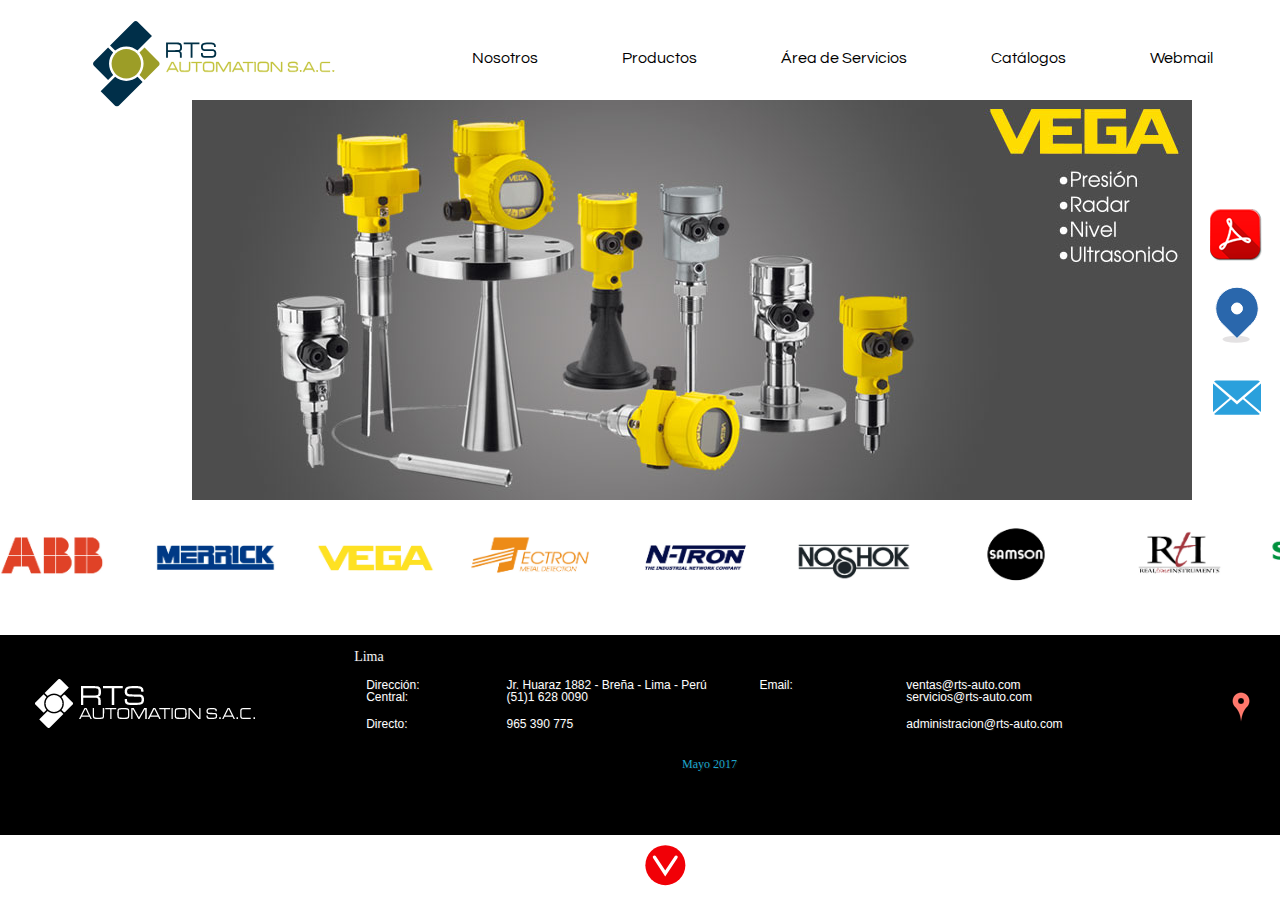
==== index.html @ 495b728d "Subi mi codigo inicial" ====
<!DOCTYPE html>
<html>
    <head>
        <title>RTS Automation SAC</title>
        <meta charset="UTF-8">
        <script type="text/javascript" src="xjs/jquery-1.6.2.min.js"></script>
        <script type="text/javascript" src="xjs/jquery.cycle.all.js"></script>
        <link href="css/reset.css" rel="stylesheet" type="text/css">
        <link href="css/miestilo.css" rel="stylesheet" type="text/css">
         <link href="css/pie.css" rel="stylesheet" type="text/css">
         <link href="css/menu_style.css" rel="stylesheet" type="text/css">
        <link href="css/piepagina.css" rel="stylesheet" type="text/css">
        <meta name="author" content="Aaron Aquino Manyari">
        <meta name="viewport" content="width=device-width, initial-scale=1.0">
        <link rel="icon" href="favicon.ico" type="ximg/favicon.icon"/>
        <link href="https://fonts.googleapis.com/css?family=Cantata+One|Jura:400,600|Questrial|Quicksand:400,700" rel="stylesheet">
        <link href="https://fonts.googleapis.com/css?family=Dosis" rel="stylesheet">
        <link href="https://fonts.googleapis.com/css?family=Fredoka+One|Noto+Sans|Nunito" rel="stylesheet">
        <link href="https://fonts.googleapis.com/css?family=Abel|Days+One|Heebo" rel="stylesheet">
         <script type="text/javascript" src="js/jquery-1.6.2.min.js"></script>
        <script type="text/javascript" src="js/jquery.min.js"></script>
        <script type="text/javascript" src="js/jquery.cycle.all.js"></script>

        <script type="text/javascript">
            $(document).ready(function () {
                $('#carrusel1').cycle({
                   fx: 'fade',
                    timeout: '4000'
                });
                $('#carrrepresentadas').cycle({
                    fx: 'fade' // choose your transition type, ex: fade, scrollUp, shuffle, etc...
                });
                  
            });
        </script>
         <script type="text/javascript">

           function myFunction() {
           document.getElementById("Contactenos").style.display = "block";

            }

             function myMostrar() {
           document.getElementById("Laempresa").style.display = "block";
           
            }
           
        </script>
        <script>
        $(document).ready(function(){
                $("#Cir1").mouseover(function(){
                       $('#T1').animate({
                            'left':'+20px',
                            'opacity':'1',
                        },'slow');
                    });
                    $("#Cir1").mouseleave(function(){
                       $('#T1').animate({
                            'opacity':'0',
                            'right':'50px',
                        },'slow');
                    });
                     $("#Cir2").mouseover(function(){
                       $('#T2').animate({
                            'left':'+20px',
                            'opacity':'1',
                        },'slow');
                    });
                    $("#Cir2").mouseleave(function(){
                       $('#T2').animate({
                            'opacity':'0',
                            'right':'50px',
                        },'slow');
                    });
                     $("#Cir3").mouseover(function(){
                       $('#T3').animate({
                            'left':'+20px',
                            'opacity':'1',
                        },'slow');
                    });
                    $("#Cir3").mouseleave(function(){
                       $('#T3').animate({
                            'opacity':'0',
                            'right':'50px',
                        },'slow');
                    });
         });
        </script>

        <script type="text/javascript" src="js/jquery.simplyscroll.js"></script>
                <link rel="stylesheet" href="css/jquery.simplyscroll.css" media="all" type="text/css">
                <script type="text/javascript">
                (function($) {
                    $(function() {
                        $("#scroller").simplyScroll();
                    });
                })(jQuery);
        </script>
        </head>
    <body>
        <div id="logox" class="logotipo"><img src="imgx/logotipo.svg"/></div>
        <nav id="lemenu" class="barramenu men">
                        <ul>
                          <li><a href="empresa.html">Nosotros</a>

                                <ul>
                                  <!--
                                  <li><a href="nosotros.html" target="_self"> Nosotros</a></li>
                                <li><a href="oficinas.html" target="_self">Oficinas</a></li>
                                 -->
                                <li><a href="http://www.rts-auto.com/rec/PerfilpresentacionLITE.pdf" target="_blank">Perfil de la empresa</a></li>
                              
                              </ul>
                          </li>

                          <li><a href="noticias.html">Productos</a>
                                <ul>
                                <li><a href="pesajedinamico.html" target="_self">Pesaje Dinámico</a></li>
                                <li><a href="instrumentacioncampo.html" target="_self">Instrumentación de Campo</a></li>
                                <!--
                                <li><a href="medicionnuclear.html" target="_self">Medición Nuclear</a></li>
                                <li><a href="sonardenivel.html" target="_self">Sonar de Nivel</a></li>
                                <li><a href="detectormetal.html" target="_self">Detector de Metales</a></li>
                                <li><a href="sistemascontrol.html" target="_self">Sistemas de Control Distribuido</a></li>
                                <li><a href="sistemascada.html" target="_self">Sistemas de Control SCADA</a></li>
                                <li><a href="valvulascontrol.html" target="_self">Válvulas de Control</a></li>
                                <li><a href="conectividadredes.html" target="_self">Conectividad y redes</a></li>
                              -->
                              </ul>
                          </li>
                          <li><a href="servicios.html">Área de Servicios</a>
                            <ul>
                              <!--
                                <li><a href="divservicios.html" target="_self">División de Servicios</a></li>
                                <li><a href="divproyautomation.html" target="_self">Proyectos de Automatización</a></li>
                                <li><a href="divmontaje.html" target="_self">Montaje electromecánico</a></li>
                                -->
                            </ul>
                          </li>
                          <li><a href="proyectos.html">Catálogos</a>
                                <ul>
                                <li><a href="rec/PerfilpresentacionLITE.pdf" target="_blank">Perfil presentacion</a></li>
                                <li><a href="rec/catalogo2016.pdf" target="_blank">Catálogo de productos</a></li>
                                <li><a href="rec/flyervalvulas.pdf" target="_blank">Flyer Valvulas</a></li>
                              </ul></li>
                          <li class="active"><a href="https://secure.verio.com/secure/login.bml#webmail">Webmail</a></li>
                        </ul>
        </nav>
        
        <div id="carrusel1" class="bannerpc">
                <img src="imgx/intro/AM0.jpg"/>
                <img src="imgx/intro/AM1.jpg"/>
                <img src="imgx/intro/AM2.jpg"/>
                <img src="imgx/intro/AM3.jpg"/>
                <img src="imgx/intro/AM4.jpg"/>
                <img src="imgx/intro/AM5.jpg"/>
                
        </div>
            <div id="lerapido" class="rapido">
                <div id="T1" class="boxtext"><p>Descarga catálogo</p></div><div class="mrapido"><a href="rec/catalogo2016.pdf" target="_blank"><img id="Cir1" src="imgx/btn1.png"/></a></div>
                <div id="T2" class="boxtext"><p>Ubíquenos</p></div><div id="Cir2" class="mrapido"><a href="https://maps.google.com.pe/maps?q=rts+automation+sac&hl=en&ie=UTF8&fb=1&gl=pe&hq=rts+automation+sac&hnear=0x9105c8d7471df8e5:0x885c053043506a22,Bre%C3%B1a&cid=0,0,11313357525094817616&t=m&z=16&iwloc=A" target="_blank"><img id="Cir2" src="imgx/btn2.svg"/></a></div>
                <div id="T3" class="boxtext"><p>Escribanos</p></div><div id="Cir3" class="mrapido"><a href="#Contactenos"><img id="Cir3" src="imgx/btn3.svg"  onclick="myFunction()"/></a></div>
               
            </div>
             <div id="GO" class="go"> <img src="imgx/go.svg" onclick="myMostrar()"/></div>
       <div id="Laempresa" class="lecon">
            <div class="unox"> <h3>Nuestra empresa</h3>
                        <p> Somos proveedores de soluciones, expertos en el área de automatización industrial con un mayor énfasis
                        en minería, área en la cual nos hemos desarrollado desde nuestros inicios en 1997.
                        Nuestra área técnica tiene más de 19 años de experiencia y muchos proyectos logrados, logrando una
                        alta especialización de proyectos integrales de automatización: ingeniería básica y de detalle, montaje y
                        puesta en marcha de sistemas de control en plantas industriales.
                        Contamos con una importante experiencia aportando soluciones completas en el campo de las aplicaciones
                        industriales.
                        Nuestros principales mercados son: Minería, Siderúrgicas, Cementos, Petróleos, Aguas.</p>
                         <p>
                        RTS AUTOMATION SAC brinda soluciones tecnológicas integrales apoyándonos en nuestras
                        representadas y que satisfacen las necesidades reales de nuestros clientes, cumpliendo óptimos niveles
                        de calidad.</p>
                            
            </div>

            <div class="unoxder"> 
                <h3>Actividades</h3>
                <ul>
                                <li>Suministro de Instrumentos Electrónicos Industriales.</li>
                                <li>Suministros de Sistemas de Control para Procesos Industriales.</li>
                                <li>Desarrollo de Ingeniería para la Automatización de Procesos Industriales.</li>
                                <li>Implementación y puesta en marcha de proyectos de automatización.</li>
                                <li>Montaje eléctrico y mecánico de instrumentos y sistemas de automatización.</li>
                                <li>Mantenimiento de los Instrumentos y Sistemas Suministrados.</li>
                                <li>Asesoría en temas de automatización e instrumentación.</li>
                                <li>Cursos de Capacitación</li>
                            </ul>
                </div>
            
              <div style="clear: both"></div> 
                <div class="contenedorreview"> 
                    <div class="contenedorreview"> 
                    
                    <div class="revistafoto"> 
                        <p><img src="imgx/xxmini6.jpg"></p>
                    </div>
                        <div class="revistatitulo"> 
                        <p>Instrumentación de campo </p>
                    </div> 
                    <div class="revistatexto"> 
                        <p>Contamos con una gama de productos para cada tipo de procesos,
                            asesorado por nuestros expertos </p>
                    </div>
                  </div> 
                    <div class="contenedorreview"> 
                    
                    <div class="revistafoto"> 
                        <p><img src="imgx/xxmini4.jpg"></p>
                    </div>
                        <div class="revistatitulo"> 
                        <p>Pesaje Dinámico y Detectotes de metal</p>
                    </div> 
                    <div class="revistatexto"> 
                        <p>La experiencia y especialización de cada equipo que ofrecemos lo
                            potencializará el control de pesaje dinámico </p>
                    </div>
                  </div> 
                     <div class="contenedorreview"> 
                    
                    <div class="revistafoto"> 
                        <p><img src="imgx/xxmini5.jpg"></p>
                    </div>
                         <div class="revistatitulo"> 
                        <p>Válvulas y Actuadores</p>
                    </div> 
                    <div class="revistatexto"> 
                        <p>Válvulas para cada proceso e industria, actuadores... </p>
                    </div>
                  </div> 
                    
                    </div> 
              <div class="contenedorreview"> 
                    <div class="contenedorreview"> 
                    <div class="revistafoto"> 
                        <p><img src="imgx/xxmini2.jpg"></p>
                    </div>
                        <div class="revistatitulo"> 
                        <p>Nivel Radiométrico </p>
                    </div> 
                    <div class="revistatexto"> 
                        <p>Contamos con una gama de productos para cada tipo de procesos, asesorado por nuestros expertos </p>
                    </div>
                  </div> 
                  <div class="contenedorreview"> 
                    
                    <div class="revistafoto"> 
                        <p><img src="imgx/xxmini1.jpg"></p>
                    </div>
                        <div class="revistatitulo"> 
                        <p>Sistemas de Control y SCADA </p>
                    </div> 
                    <div class="revistatexto"> 
                        <p>La experiencia y especialización de cada equipo que ofrecemos lo potencializarán en el control de pesaje dinami´co </p>
                    </div>
                  </div> 
                   <!--
                     <div class="contenedorreview"> 
                    
                    <div class="revistafoto"> 
                        <p><img src="imgx/xxmini2.jpg"></p>
                   </div>
                         <div class="revistatitulo"> 
                        <p>Variadores eléctricos</p>
                    </div> 
                    <div class="revistatexto"> 
                        <p>Válvulas para cada proceso e industria, actuadores... </p>
                    </div>
                  </div> 
                -->
                    </div>

        </div>            
        <div id="datoscorreo">
            <div class="simply-scroll simply-scroll-container">
                <div class="simply-scroll-clip">
                    <ul id="scroller" class="simply-scroll-list" style="width: 2720px;">
                       <li><a href="http://www.abb.com.pe" target="_blank"><img src="imgx/representadas/logo-01.jpg" width="145" height="70" alt="ABB"></a></li>
                       <li><a href="http://www.merrick-inc.com" target="_blank"><img src="imgx/representadas/logo-02.jpg" width="145" height="70" alt="Merrick"></a></li>
                       <li><a href="https://www.vega.com" target="_blank"><img src="imgx/representadas/logo-03.jpg" width="145" height="70" alt="Vega"></a></li>
                       <li><a href="http://www.tectron.net" target="_blank"><img src="imgx/representadas/logo-04.jpg" width="145" height="70" alt="Tectron"></a></li>
                       <li><a href="http://www.redlion.net" target="_blank"><img src="imgx/representadas/logo-05.jpg" width="145" height="70" alt="N-tron"></a></li>
                       <li><a href="www.noshok.com" target="_blank"><img src="imgx/representadas/logo-06.jpg" width="145" height="70" alt="Noshok"></a></li>
                       <li><a href="http://www.samsoncontrols.com" target="_blank"><img src="imgx/representadas/logo-07.jpg" width="145" height="70" alt="Samson"></a></li>
                       <li><a href="http://www.realtimegrp.com/" target="_blank"><img src="imgx/representadas/logo-08.jpg" width="145" height="70" alt="Real Times"></a></li>
                       <li><a href="http://www.schneider-electric.com.co/es/" target="_blank"><img src="imgx/representadas/logo-09.jpg" width="145" height="70" alt="Schneider"></a></li>
                       <li><a href="http://www.orbinox.com/" target="_blank"><img src="imgx/representadas/logo-10.jpg" width="145" height="70" alt="Orbinox"></a></li>
                       <li><a href="http://www.centuryinstrument.com/index.html" target="_blank"><img src="imgx/representadas/logo-11.jpg" width="145" height="70" alt="Century"></a></li>
                        <li><a href="http://www.walkermagnet.com/" target="_blank"><img src="imgx/representadas/logo-12.jpg" width="145" height="70" alt="Walker magnetics"></a></li>
                        <li><a href="http://www.kpatents.com/" target="_blank"><img src="imgx/representadas/logo-13.jpg" width="145" height="70" alt="K Patens"></a></li>
                        <li><a href="http://www.interapp.es/" target="_blank"><img src="imgx/representadas/logo-14.jpg" width="145" height="70" alt="InterApp"></a></li>
                        <li><a href="https://www.minebea-intec.com/es/start/?setCountry=165" target="_blank"><img src="imgx/representadas/logo-15.jpg" width="145" height="70" alt="Minebea intec"></a></li>
                        
                    </ul>
                </div>
            </div>
        </div>
      <div id="pie">
         
         <table width="1384" border="0" align="center">
    <tr>
      <td width="308" height="00" valign="top" class="pieh1">&nbsp;</td>
      <td width="115" height="0" valign="top" class="pieh1"><p class="pietitulo">Lima</p></td>
      <td width="270" height="00" valign="top">&nbsp;</td>
      <td width="124" height="0" valign="top" class="pieh1"><p class="pietitulo"></p></td>
      <td width="341" valign="top">&nbsp;</td>
      <td width="200" height="0" valign="top">&nbsp;</td>
    </tr>
    <tr>
      <td rowspan="3" class="piedatos"><img src="imgx/logobajo.png" width="220" height="49" /></td>
      <td class="piedatos">Dirección:</td>
      <td class="piedatos">Jr. Huaraz 1882 - Breña - Lima - Perú</td>
      <td class="piedatos">Email:</td>
      <td class="piedatos"><p> ventas@rts-auto.com </p></td>
      <td class="piedatos">&nbsp;</td>
    </tr>
    <tr>
      <td class="piedatos">Central:</td>
      <td class="piedatos">(51)1 628 0090</td>
      <td class="piedatos"></td>
      <td class="piedatos"><p>servicios@rts-auto.com</p> </td>
      <td rowspan="3" class="piedatos maps"><a href="https://maps.google.com.pe/maps?q=rts+automation+sac&hl=en&ie=UTF8&fb=1&gl=pe&hq=rts+automation+sac&hnear=0x9105c8d7471df8e5:0x885c053043506a22,Bre%C3%B1a&cid=0,0,11313357525094817616&t=m&z=16&iwloc=A" target="_blank"><img src="imgx/maps.png" width="20" height="34" hspace="0" vspace="0" /></a></td>
    </tr>
    <tr>
      <td class="piedatos">Directo:</td>
      <td class="piedatos">965 390 775</td>
      <td class="piedatos"></td>
      <td class="piedatos"><p>administracion@rts-auto.com</p></td>
    </tr>
    <tr>
      <td class="piedatos">&nbsp;</td>
      <td class="piedatos"></td>
      <td class="piedatos"> </td>
      <td class="piedatos">&nbsp;</td>
      <td class="piedatos">&nbsp;</td>
    </tr>
    <tr>
      <td class="piedatos">&nbsp;</td>
      <td class="piedatos">&nbsp;</td>
      <td class="piedatos">&nbsp;</td>
      <td class="piedatos">&nbsp;</td>
      <td>&nbsp;</td>
      <td>&nbsp;</td>
    </tr>
    <tr>
      <td colspan="6" class="pieweb">Mayo 2017</td>
    </tr>
  </table>
</div>                 
        <div id="Contactenos" class="leseccionx colorformulario">
             <div class="almohada"> </div>
            <div class="formulario">
                <h4>Suscríbase</h4>
                 <p>Rellene el siguiente formulario, en breve nos comunicaremos con Usted.</p>
                 <section class="leform">
                      <form action="js/contact.php" method="post">
                      <input id="nombre" type="text" name="nombre" placeholder="Nombre" required="" />
                      <input id="apellido" type="text" name="apellido" placeholder="Apellido" required="" />
                       <input id="empresa"  type="text" name="empresa" placeholder="Empresa" required="" /></textarea>
                        <input id="telefono"  type="text" name="telefono" placeholder="Telefono o Celular" required="" /></textarea>
                      <input id="email"  type="email" name="email" placeholder="sucorreo@correo.com" required="" /></textarea>
                      <input id="comentario"  type="text" name="comentario" placeholder="Escriba su comentario o consulta" required="" /></textarea>
                      <input id="submit" type="submit" name="submit" value="Enviar" />
                      </form>
                  </section>            
            </div>
             <div class="almohada"> </div>
        </div>
        <div id="section8" class="pie">
                
        </div>
        
    </body>
    </html>
---- css/miestilo.css ----
html,
body {
  height: 100%;
  margin: 0;
  /*overflow: hidden;
  overflow-x:hidden;
  overflow-y:hidden;*/
}
::-webkit-scrollbar { 
    display: none; 
}
.leseccion{
        float: left;
        width: 100vw;
        height: 100vh;
  
}
.leseccionx{
        
  
}
.white{
    background-color: white;
}
.negro{
    background-color: #000;
}
.gray{
     background-color: #EEEEEE;
}
.contenedor{
    width: 90%;
    height: auto;
    float: left;
    margin:0;

}

.bannerpc{
       
        float: left;
        width: 1000px;
        height: 400px;
        background:  #ffffff;
        margin-top: 100px;
        margin-left: 15%;
 }
 .bannerpc img{
        width: 100%;
        height: 100%;
 }
 .logotipo{
        position: absolute;
        top: 15px;
        left: 5%;
        width: 290px;
        height: 95px;
        
        z-index: 31;
 }
 
 .barramenu{
        position: absolute;
        top: 10px;
        right: 25px;
        width: auto;
        height: 65px;
        z-index: 30;
        
         background-size: 100% 100%;
        background-repeat: no-repeat;
 }
 .rapido{
        position: fixed;
        right: 0px;
        top: 200px;
        width: 220px;
        height: auto;
        z-index: 70;
        
 }
 .mrapido{
        float: left;
        width: 70px;
        height: 70px;
        background: rgba(255,255,255,0.6);
        border-radius: 50%;
        margin-bottom: 10px;
 }

 .mrapido:hover{
    -webkit-transform:scale(1.10);
    -moz-transform:scale(1.10);
    -ms-transform:scale(1.10);
    -o-transform:scale(1.10);
    transform:scale(1.10);
    transition-duration: 0.5s;
    transition-timing-function: linear;
    background: rgba(255,255,255,0.9);
}

.boxtext{
    float: left;
    width: 130px;
    margin-top: 13px;
    margin-right: 5px;
    height: 30px;
    border-radius: 14px;
    opacity: 0;
    background-color: rgba(0,0,0,0.7);
    border-style: solid;
    border-width: 1px;
    border-color: #fff;
    font-family: 'Poppins', sans-serif;
    font-weight: 400;
    text-align: right;
    font-size: 14px;
    color: #fff;
    padding-top: 5%;
    padding-right: 5px;
}

.mapa{
        float: left;
        margin-top: 2px;
        width: 100%;
        height: 80%;
        background-color: #000;
    }
.colorformulario{
    background-color: #000;
    background-image: url(../imgx/escribanos2.jpg);
    background-repeat: no-repeat;
    background-size: 100% auto;
    float: left;
    width: 100vw;
    height: 110%;
    display: none; 
}

    
.formulario{
    clear: both;
    margin: 0 auto;
    width:60%;
    height: auto;
    background-color: rgba(0,0,0,0.55);
    }
    .formulario h4{
    text-align: center;
    margin-top: 100px;
    font-family: 'Questrial', sans-serif;
    font-size: 18pt;
    color: #fff;
    
    }
.formulario p{
    
    margin-top: 12px;
    margin-left: 10px;
    margin-right: 10px;
    margin-bottom: 20px;
    font-family: 'arial', sans-serif;
    font-size: .9em;
    color: #fff;
    text-align: center;
    display: block;
    width: 100%;
}

.formulario label {
    display:block;
    letter-spacing:1px;
   font-family:"Helvetica Neue",Helvetica,Arial,sans-serif;
    font-size: 12px;
}

.formulario input{
    width:42%;
    height:30px;
    margin-left: 2%;
    margin-bottom: 2%;
    background:#fff;
    border:2px solid #fff;
    padding:15px;
    margin-top:2px;
    font-size:.8em;
    color:#000;
}
.formulario textarea {
    width:93%;
    height:80px;
    margin-left: 2%;
    margin-bottom: 2%;
    background:#fff;
    border:2px solid #fff;
    padding:15px;
    margin-top:2px;
    font-family: 'Questrial', sans-serif;
    font-size: 1em;
    color:#000;
} 
#email {
    width:93%;
    height:30px;
    margin-left: 2%;
    margin-bottom: 2%;
    background:#fff;
    border:2px solid #fff;
    padding:15px;
    margin-top:2px;
    font-size:.8em;
    color:#000;
    
}
 
#submit {
    display:block;
    width:120px;
    height:50px;
    margin:0 auto;
    background-color:  #00A4D6;
    cursor:pointer;
    border-radius: 10px;
    border-style: solid;
    border-width: 2px;
    border-color: #fff;
    font-size:.8em;


}
#submit:hover {
    cursor:pointer;
    border-radius: 10px;
    border-style: solid;
    border-width: 2px;
    border-color: #000;
    
}
  
  #datoscorreo{
width: 100%;
height:70px;
margin-top: 20px;
margin-bottom: 20px;
margin-left: auto;
margin-right: auto;
padding: 0px;
float: left;
 background-color: white;            

}
.maps:hover{
    -webkit-transform:scale(1.30);
    -moz-transform:scale(1.30);
    -ms-transform:scale(1.30);
    -o-transform:scale(1.00);
    transform:scale(1.30);
    transition-duration: 0.5s;
    transition-timing-function: linear;
    background: rgba(0,0,0,0.5);
}

.lecon{
    margin:0;
    float: left;
    width:80%;
    height: auto;
    margin-left: 15%;
     display: none;
}
.unox{
    float: left;
    width: 500px;
    margin: 20px;
    margin-right: 5px;
    font-family: 'arial';
    }
    
    .unox p{
        font-family: 'Nunito', sans-serif;
        font-size: 1em;
        text-align: justify; 
        margin-right: 80px;
        margin-bottom: 10px;

    }
.unox ul li{
       list-style-type: square;
       font-size: 12px;
       color: black;
       
       
   }

h3{
     font-family: 'Quicksand', sans-serif;
    font-size: 1.8em;
    margin-bottom: 10px;
   }
   
.unoxder{
    float: left;
    width: 40%;
    margin: 20px;
    margin-right: 5px;
    }
    
.unoxder p{
        font-family: 'Nunito', sans-serif;
        font-size: 12px;
        text-align: justify; 
    }
.unoxder ul li{
       list-style-type: square;
       font-family: 'Nunito', sans-serif;
      font-size: 0.86em;
       color: black;
       
   }


.contenedorreview{
    float: left;
    width: 440px;
    margin: 8px;
    margin-top: 0px;
   
}

   
.revistafoto{
    float: left;
    width: 150px;
    margin: 0px;

    -webkit-border-top-left-radius:2px;
-webkit-border-top-right-radius:2px;
-webkit-border-bottom-left-radius:2px;
-webkit-border-bottom-right-radius:2px;
    box-shadow: 0 10px 20px gray;
    }
    .revistatitulo{
    float: left;
    width: 250px;
    margin: 2px;
    padding-left: 8px;
    height: 30px;
    margin: 8px;
   }
    .revistatitulo p{
    font-size: 18px;
    text-align: left;
    font-family: 'Noto Sans', sans-serif;
    color: #1F140F;
   }
    .revistatexto{
    float: left;
    width: 250px;
    margin-top: 0px;
    padding-left: 15px;
       }
    .revistatexto p{
    font-size: 14px;
        text-align: left;
        font-family: arial;
        color: #000;
    
    }
   .go{
    position: fixed;
    bottom: 10px;
    left: 50%;
    width: 50px;
    height: 50px;
    z-index: 99;
    transition-duration: 0.3s;
    transition-timing-function: all;
    }
 .go img{
    width:100%;
    height: 100%;
    
    }  
  .go:hover{
    bottom: 20px;
    -webkit-transform:scale(1.30);
    -moz-transform:scale(1.30);
    -ms-transform:scale(1.30);
    -o-transform:scale(1.00);
    transform:scale(1.30);
    transition-duration: 0.5s;
    transition-timing-function: linear;
    
  }
---- css/menu_style.css ----
/*ul {
        list-style-type: none;
        margin: 0;
        padding: 0;
        
        
    }

    li {
        float: left;
        margin-right: 10px;
        margin-left: 10px;
        margin-top: 12px;
    }

    li a {
        
    }
.active a{
        background-color: #87DF00;
        color: #fff;
        box-shadow: 10px 10px 5px -4px rgba(209,202,209,0.81);
    }
    
  .active a:hover {
        background-color: #00E1F2;
        color:#fff;
    }

*/
.men ul{
	/*color fondo barra*/
	list-style-type: none;
    margin: 0;
    padding: 0;
    cursor: pointer;
        
	}
	.men li{
		float: left;
        margin-right: 10px;
        margin-left: 10px;
        margin-top: 12px;

        text-align: center;
        padding: 14px 16px;
        text-decoration: none;
        
        font-family: 'Questrial', sans-serif;
        font-size: 1em;
        transition-duration: 0.3s;
        transition-timing-function: all;
		}
	.men li a{
		display: block;
        color: #000;
        text-align: center;
        padding: 14px 16px;
        text-decoration: none;
        border-radius: 2px;
        font-family: 'Questrial', sans-serif;
        font-size: 1em;
        transition-duration: 0.3s;
        transition-timing-function: all;
              
		}
	.men li:hover{
		background-color: #00A3C3;
        border-radius: 5px;
        color: white;
        transition-duration: 0.3s;
        transition-timing-function: all;
              
		}	
			
	.men li ul{
		/*color fondo opciones submenus*/
		
        background: rgba(0,163,195,0.81);
		display:none;
		height:auto;
		padding:0px;
		margin:0px;
		border:0px;
		position:absolute;
		width:240px;
		z-index:200;
		
		}
	.men li:hover ul{
		display:block;
		
		}
	.men li li {
		display:block;
		float:none;
		margin:0px;
		padding:0px;
		width:240px;
		}
	.men li:hover li a{
		background:none;
		
		}
	.men li ul a{
		display:block;
		height:35px;
		font-size:12px;
        color:#fff;
		font-family: 'Questrial', sans-serif;
        font-size: 1em;
		margin:0px;
		padding:0px 10px 0px 15px;
		text-align:left;
		}
		.men li ul a:hover, .men li ul li:hover a{
			background:#000;
			padding-top: 5px;
			border:0px;
			color:#ffffff;
			text-decoration:none;
			}
                        
                        
	.men p{
		clear:left;
		}
---- css/piepagina.css ----
#pie{
    margin-top: 25px;
    width: 100%;
    height: 200px;
    background-color: black;
    float: left;
    background-image: url("/images/pie4.png");
}
.pieh1{
	font-family: "Arial";
	color:#fff;
	font-size:12px;
	padding: 15px;
        }
.pieh2{
	font-family: "Arial";
	color:#0CF;
	font-size:10px;
	padding: 5px;
	text-indent: 20px;
	font-weight:400;
	}
.pietitulo {
	font-family: "Arial Black";
	font-size: 14px;
	font-style: normal;
	text-indent: 8px;
	color: #F3F3F3;
	letter-spacing: normal;
	text-align: left;
	vertical-align: top;
	word-spacing: normal;
	font-weight: normal;
	text-shadow: 0.1em 0.1em 0.05em #111
}
.piedatos {
	font-family: "Arial";
	font-size: 12px;
	font-style: normal;
	letter-spacing: normal;
	color:#FFF;
	text-indent: 35px;
	text-align: left;
	vertical-align: top;
	word-spacing: normal;
	font-weight: normal;
	text-shadow: 0.1em 0.1em 0.05em #111
}
.cabezanumero{
	font-family: "Arial";
	font-size: 12px;
	text-align:left;
	color:#666;
	
}
.pieweb {
	font-family: "Atilla";
	font-size: 12px;
	font-style: normal;
	color: #1DA6CD;
	letter-spacing: normal;
	text-indent: 35px;
	text-align: center;
	vertical-align: top;
	word-spacing: normal;
	font-weight: normal;
	text-shadow: 0.1em 0.1em 0.05em #111
}
.post2{
	overflow: hidden;
	/*float:left;*/
	border: 0px solid #E2E2E2;
        background-color: black;
	
}
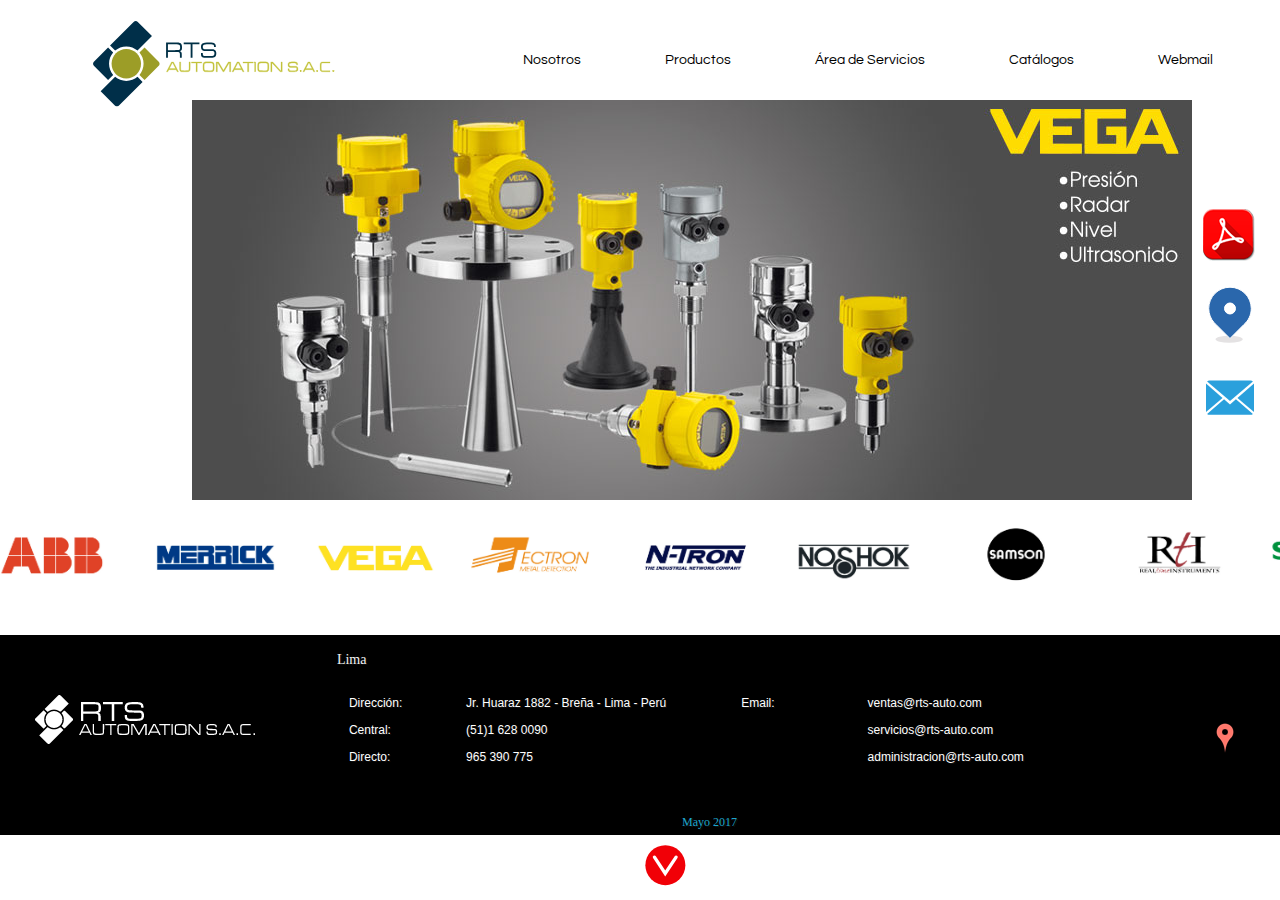
==== commit 320130aa: "modifique con bootstrap" ====
--- a/index.html
+++ b/index.html
@@ -17,8 +17,9 @@
         <link href="https://fonts.googleapis.com/css?family=Dosis" rel="stylesheet">
         <link href="https://fonts.googleapis.com/css?family=Fredoka+One|Noto+Sans|Nunito" rel="stylesheet">
         <link href="https://fonts.googleapis.com/css?family=Abel|Days+One|Heebo" rel="stylesheet">
-         <script type="text/javascript" src="js/jquery-1.6.2.min.js"></script>
-        <script type="text/javascript" src="js/jquery.min.js"></script>
+          <link rel="stylesheet" href="https://maxcdn.bootstrapcdn.com/bootstrap/3.3.7/css/bootstrap.min.css">
+        <script src="https://ajax.googleapis.com/ajax/libs/jquery/3.2.1/jquery.min.js"></script>
+        <script src="https://maxcdn.bootstrapcdn.com/bootstrap/3.3.7/js/bootstrap.min.js"></script>  
         <script type="text/javascript" src="js/jquery.cycle.all.js"></script>
 
         <script type="text/javascript">
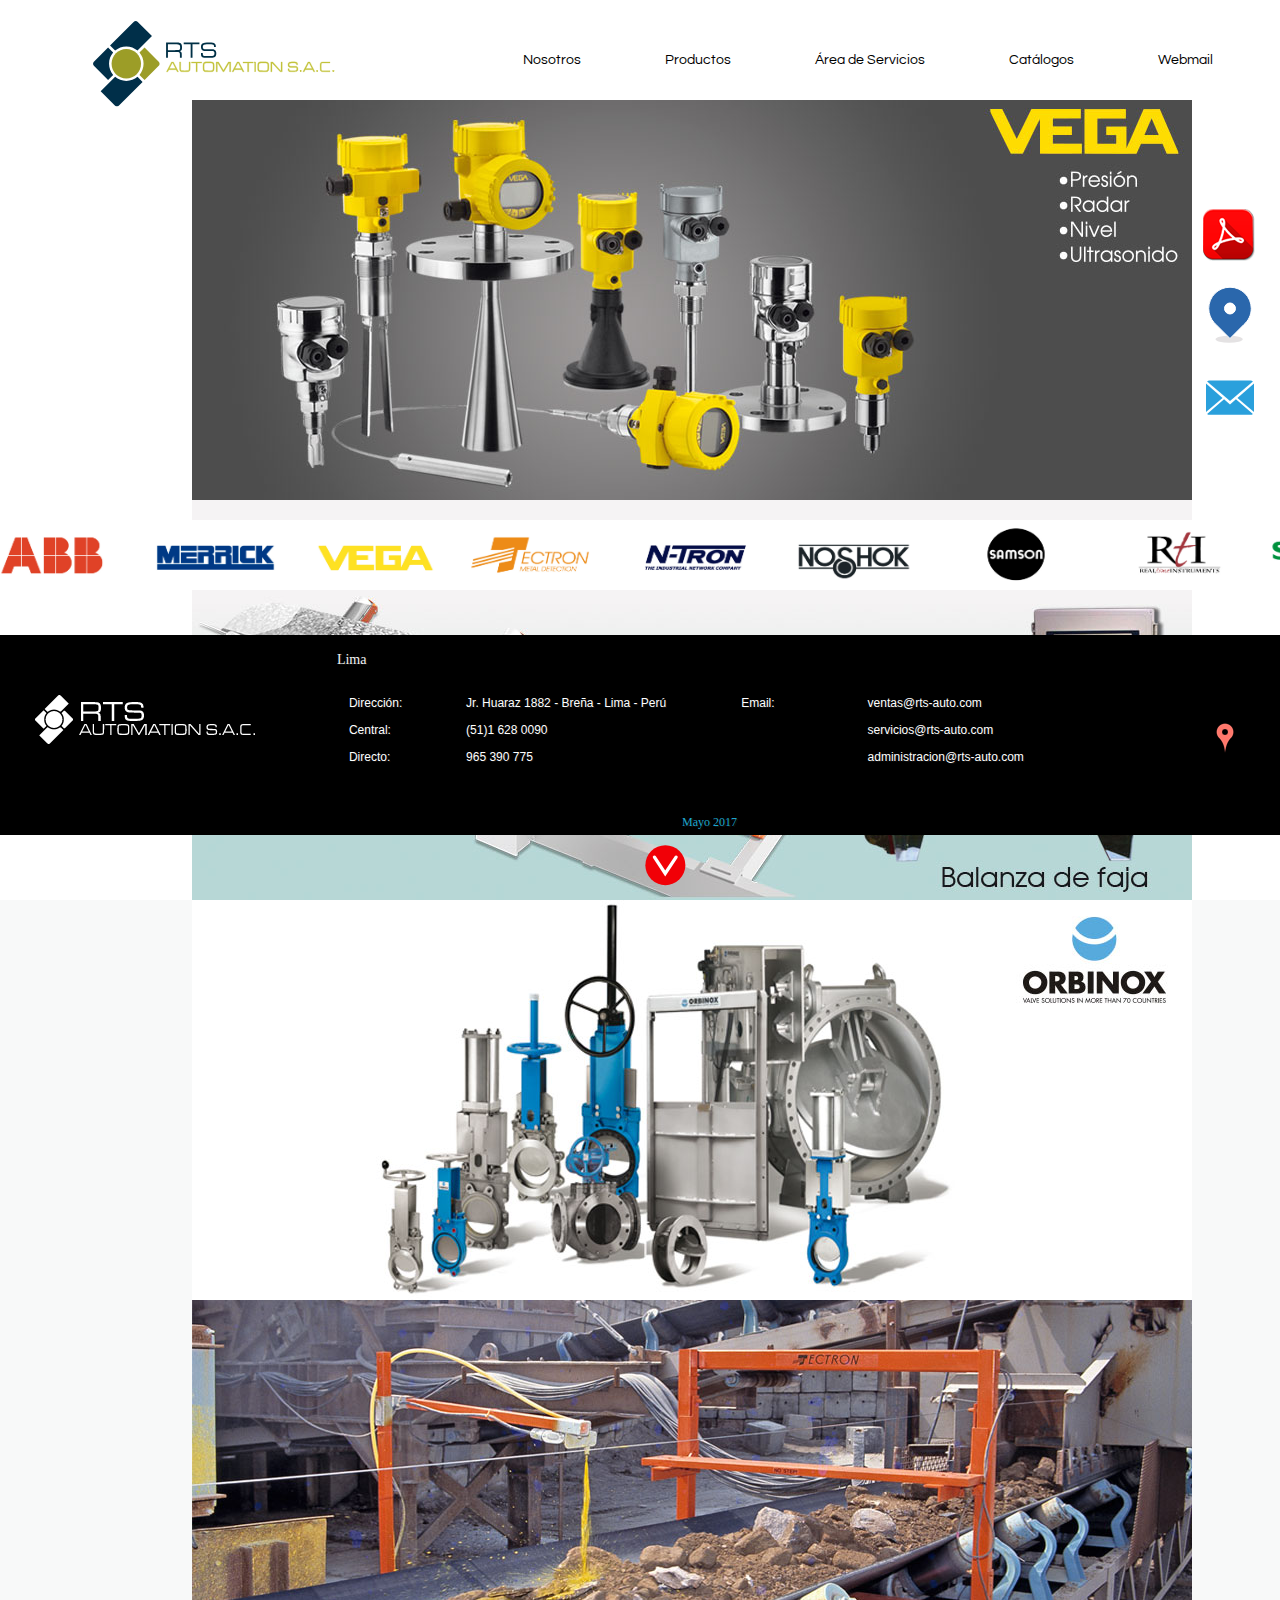
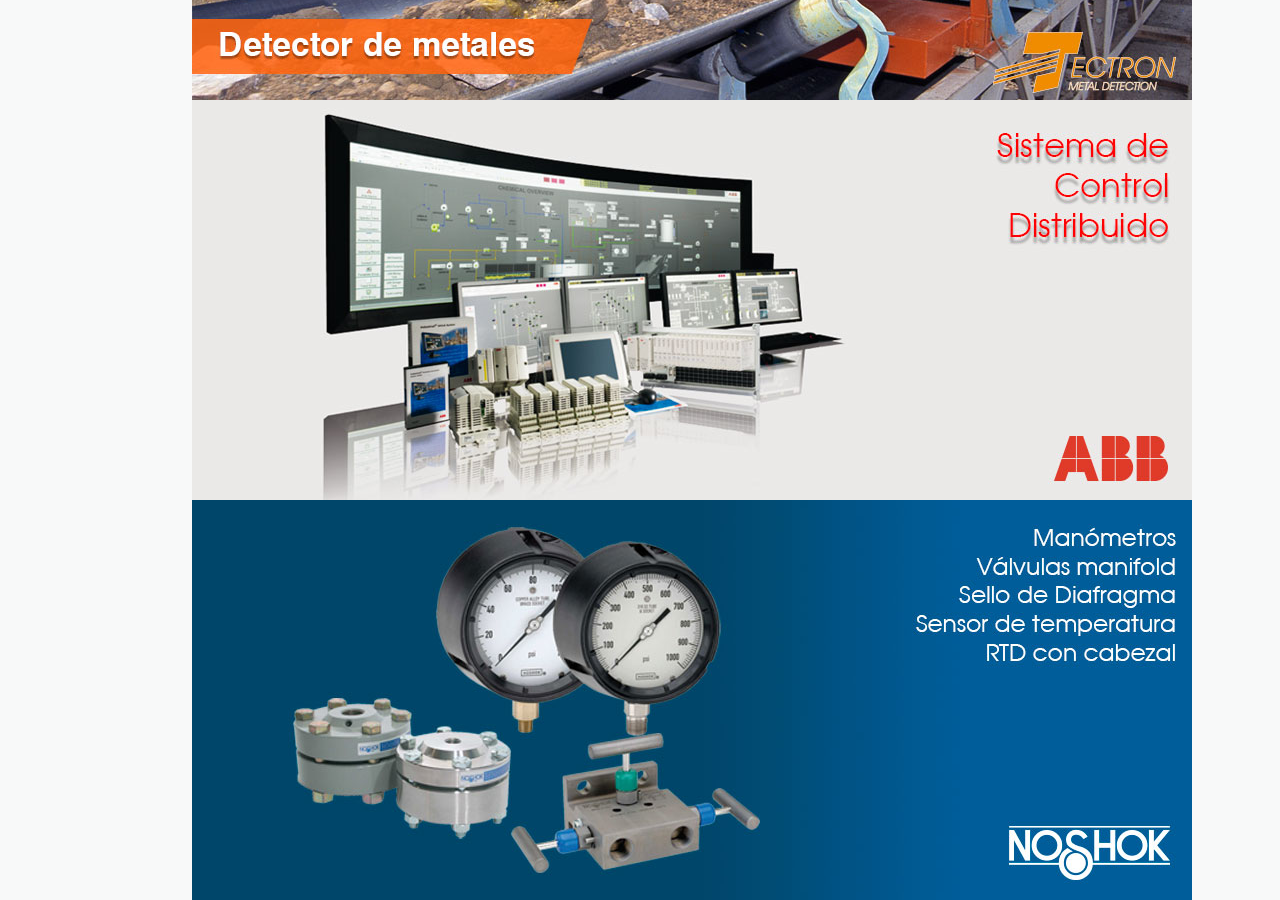
==== commit b7978afe: "modifique a boostrap" ====
--- a/index.html
+++ b/index.html
@@ -17,77 +17,12 @@
         <link href="https://fonts.googleapis.com/css?family=Dosis" rel="stylesheet">
         <link href="https://fonts.googleapis.com/css?family=Fredoka+One|Noto+Sans|Nunito" rel="stylesheet">
         <link href="https://fonts.googleapis.com/css?family=Abel|Days+One|Heebo" rel="stylesheet">
-          <link rel="stylesheet" href="https://maxcdn.bootstrapcdn.com/bootstrap/3.3.7/css/bootstrap.min.css">
+        <link rel="stylesheet" href="https://maxcdn.bootstrapcdn.com/bootstrap/3.3.7/css/bootstrap.min.css">
         <script src="https://ajax.googleapis.com/ajax/libs/jquery/3.2.1/jquery.min.js"></script>
         <script src="https://maxcdn.bootstrapcdn.com/bootstrap/3.3.7/js/bootstrap.min.js"></script>  
         <script type="text/javascript" src="js/jquery.cycle.all.js"></script>
-
-        <script type="text/javascript">
-            $(document).ready(function () {
-                $('#carrusel1').cycle({
-                   fx: 'fade',
-                    timeout: '4000'
-                });
-                $('#carrrepresentadas').cycle({
-                    fx: 'fade' // choose your transition type, ex: fade, scrollUp, shuffle, etc...
-                });
-                  
-            });
-        </script>
-         <script type="text/javascript">
-
-           function myFunction() {
-           document.getElementById("Contactenos").style.display = "block";
-
-            }
-
-             function myMostrar() {
-           document.getElementById("Laempresa").style.display = "block";
-           
-            }
-           
-        </script>
-        <script>
-        $(document).ready(function(){
-                $("#Cir1").mouseover(function(){
-                       $('#T1').animate({
-                            'left':'+20px',
-                            'opacity':'1',
-                        },'slow');
-                    });
-                    $("#Cir1").mouseleave(function(){
-                       $('#T1').animate({
-                            'opacity':'0',
-                            'right':'50px',
-                        },'slow');
-                    });
-                     $("#Cir2").mouseover(function(){
-                       $('#T2').animate({
-                            'left':'+20px',
-                            'opacity':'1',
-                        },'slow');
-                    });
-                    $("#Cir2").mouseleave(function(){
-                       $('#T2').animate({
-                            'opacity':'0',
-                            'right':'50px',
-                        },'slow');
-                    });
-                     $("#Cir3").mouseover(function(){
-                       $('#T3').animate({
-                            'left':'+20px',
-                            'opacity':'1',
-                        },'slow');
-                    });
-                    $("#Cir3").mouseleave(function(){
-                       $('#T3').animate({
-                            'opacity':'0',
-                            'right':'50px',
-                        },'slow');
-                    });
-         });
-        </script>
-
+        <script type="text/javascript" src="js/funcionesjs.js"></script>
+      
         <script type="text/javascript" src="js/jquery.simplyscroll.js"></script>
                 <link rel="stylesheet" href="css/jquery.simplyscroll.css" media="all" type="text/css">
                 <script type="text/javascript">
--- a/css/miestilo.css
+++ b/css/miestilo.css
@@ -5,6 +5,7 @@
   /*overflow: hidden;
   overflow-x:hidden;
   overflow-y:hidden;*/
+ background-color: #F8F9F9;
 }
 ::-webkit-scrollbar { 
     display: none; 
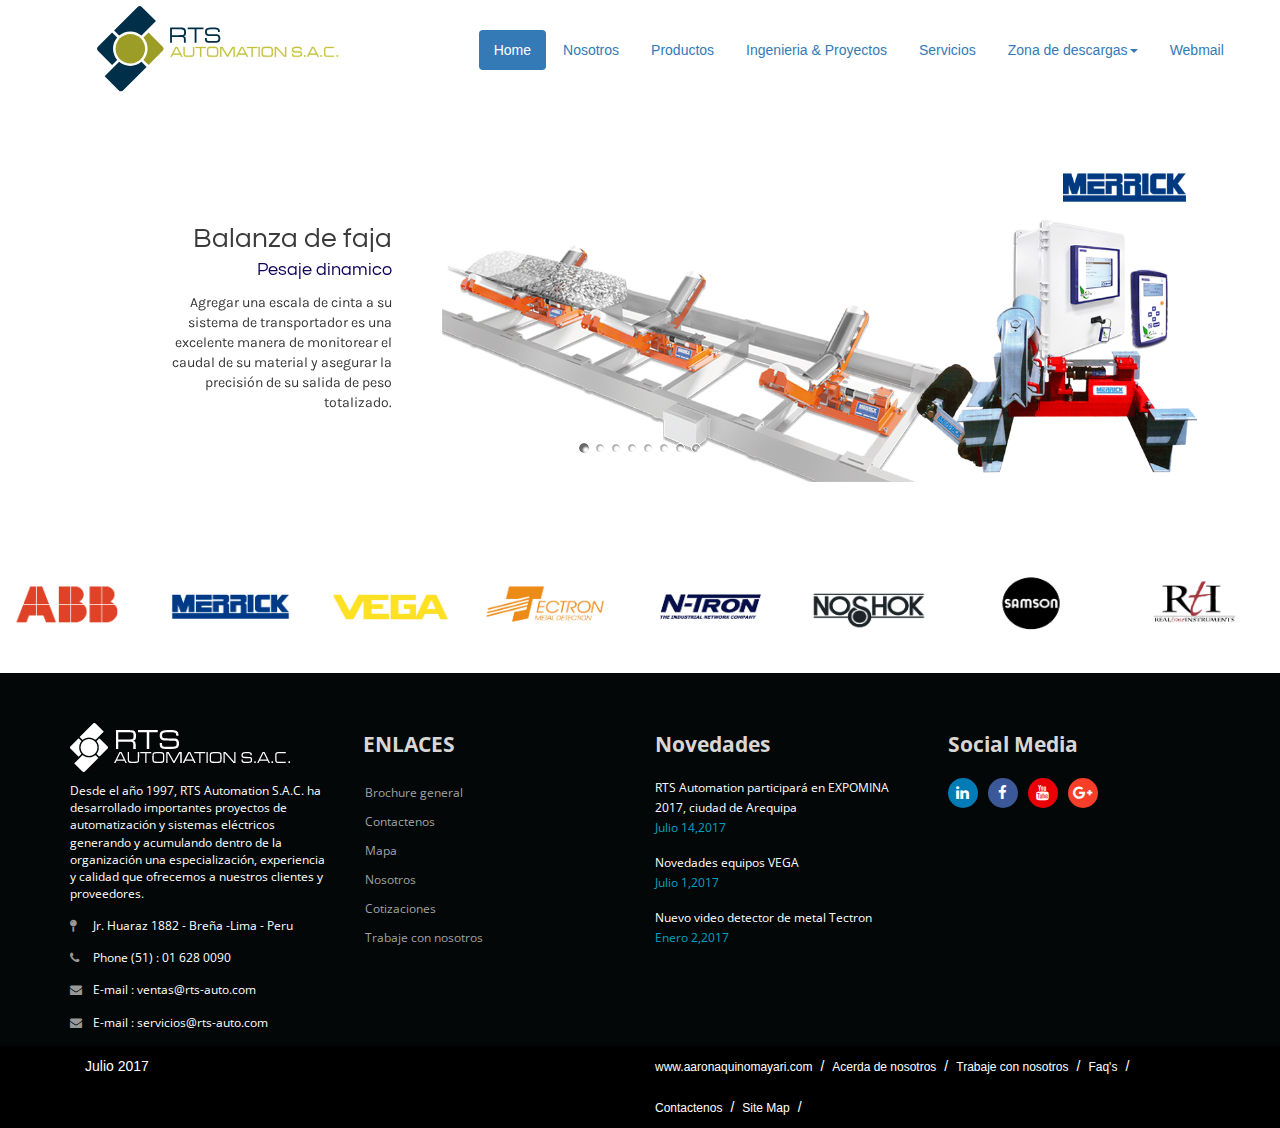
==== commit cffbb7f5: "modificacion inicial" ====
--- a/index.html
+++ b/index.html
@@ -2,21 +2,23 @@
 <html>
     <head>
         <title>RTS Automation SAC</title>
+        <meta name="author" content="Aaron Aquino Manyari">
         <meta charset="UTF-8">
-        <script type="text/javascript" src="xjs/jquery-1.6.2.min.js"></script>
-        <script type="text/javascript" src="xjs/jquery.cycle.all.js"></script>
-        <link href="css/reset.css" rel="stylesheet" type="text/css">
-        <link href="css/miestilo.css" rel="stylesheet" type="text/css">
-         <link href="css/pie.css" rel="stylesheet" type="text/css">
-         <link href="css/menu_style.css" rel="stylesheet" type="text/css">
-        <link href="css/piepagina.css" rel="stylesheet" type="text/css">
-        <meta name="author" content="Aaron Aquino Manyari">
         <meta name="viewport" content="width=device-width, initial-scale=1.0">
         <link rel="icon" href="favicon.ico" type="ximg/favicon.icon"/>
-        <link href="https://fonts.googleapis.com/css?family=Cantata+One|Jura:400,600|Questrial|Quicksand:400,700" rel="stylesheet">
-        <link href="https://fonts.googleapis.com/css?family=Dosis" rel="stylesheet">
-        <link href="https://fonts.googleapis.com/css?family=Fredoka+One|Noto+Sans|Nunito" rel="stylesheet">
-        <link href="https://fonts.googleapis.com/css?family=Abel|Days+One|Heebo" rel="stylesheet">
+        <script type="text/javascript" src="xjs/jquery-1.6.2.min.js"></script>
+        
+        <link href="css/reset.css" rel="stylesheet" type="text/css">
+        <link href="css/maininicial.css" rel="stylesheet" type="text/css">
+        <link href="css/degrades.css" rel="stylesheet" type="text/css">
+        <link href="css/mainpie.css" rel="stylesheet" type="text/css">
+
+       
+        
+        
+        
+        <link href="https://fonts.googleapis.com/css?family=Karla|Questrial" rel="stylesheet">
+
         <link rel="stylesheet" href="https://maxcdn.bootstrapcdn.com/bootstrap/3.3.7/css/bootstrap.min.css">
         <script src="https://ajax.googleapis.com/ajax/libs/jquery/3.2.1/jquery.min.js"></script>
         <script src="https://maxcdn.bootstrapcdn.com/bootstrap/3.3.7/js/bootstrap.min.js"></script>  
@@ -34,187 +36,197 @@
         </script>
         </head>
     <body>
-        <div id="logox" class="logotipo"><img src="imgx/logotipo.svg"/></div>
-        <nav id="lemenu" class="barramenu men">
-                        <ul>
-                          <li><a href="empresa.html">Nosotros</a>
-
-                                <ul>
-                                  <!--
-                                  <li><a href="nosotros.html" target="_self"> Nosotros</a></li>
-                                <li><a href="oficinas.html" target="_self">Oficinas</a></li>
-                                 -->
-                                <li><a href="http://www.rts-auto.com/rec/PerfilpresentacionLITE.pdf" target="_blank">Perfil de la empresa</a></li>
-                              
-                              </ul>
-                          </li>
-
-                          <li><a href="noticias.html">Productos</a>
-                                <ul>
-                                <li><a href="pesajedinamico.html" target="_self">Pesaje Dinámico</a></li>
-                                <li><a href="instrumentacioncampo.html" target="_self">Instrumentación de Campo</a></li>
-                                <!--
-                                <li><a href="medicionnuclear.html" target="_self">Medición Nuclear</a></li>
-                                <li><a href="sonardenivel.html" target="_self">Sonar de Nivel</a></li>
-                                <li><a href="detectormetal.html" target="_self">Detector de Metales</a></li>
-                                <li><a href="sistemascontrol.html" target="_self">Sistemas de Control Distribuido</a></li>
-                                <li><a href="sistemascada.html" target="_self">Sistemas de Control SCADA</a></li>
-                                <li><a href="valvulascontrol.html" target="_self">Válvulas de Control</a></li>
-                                <li><a href="conectividadredes.html" target="_self">Conectividad y redes</a></li>
-                              -->
-                              </ul>
-                          </li>
-                          <li><a href="servicios.html">Área de Servicios</a>
-                            <ul>
-                              <!--
-                                <li><a href="divservicios.html" target="_self">División de Servicios</a></li>
-                                <li><a href="divproyautomation.html" target="_self">Proyectos de Automatización</a></li>
-                                <li><a href="divmontaje.html" target="_self">Montaje electromecánico</a></li>
-                                -->
-                            </ul>
-                          </li>
-                          <li><a href="proyectos.html">Catálogos</a>
-                                <ul>
-                                <li><a href="rec/PerfilpresentacionLITE.pdf" target="_blank">Perfil presentacion</a></li>
-                                <li><a href="rec/catalogo2016.pdf" target="_blank">Catálogo de productos</a></li>
-                                <li><a href="rec/flyervalvulas.pdf" target="_blank">Flyer Valvulas</a></li>
-                              </ul></li>
-                          <li class="active"><a href="https://secure.verio.com/secure/login.bml#webmail">Webmail</a></li>
-                        </ul>
-        </nav>
-        
-        <div id="carrusel1" class="bannerpc">
-                <img src="imgx/intro/AM0.jpg"/>
-                <img src="imgx/intro/AM1.jpg"/>
-                <img src="imgx/intro/AM2.jpg"/>
-                <img src="imgx/intro/AM3.jpg"/>
-                <img src="imgx/intro/AM4.jpg"/>
-                <img src="imgx/intro/AM5.jpg"/>
+    <header class="container-fluid">
+         <section class="row ">
+            <div class="col-md-4">
+
+                <img src="imgx/logotipo.svg" class="img-responsive center-block"/>
+            </div>
+            <div class="col-md-8">
+                <ul class="nav nav-pills navbar-right margenmenu">
+                  <li role="presentation" class="active"><a href="#">Home</a></li>
+                  <li role="presentation"><a href="#">Nosotros</a></li>
+                  <li role="presentation"><a href="#">Productos</a></li>
+                  <li role="presentation"><a href="#">Ingenieria & Proyectos</a></li>
+                  <li role="presentation"><a href="#">Servicios</a></li>
+                  <li class="dropdown">
+                      <a href="#" class="dropdown-toggle" data-toggle="dropdown" role="button" aria-haspopup="true" aria-expanded="false">Zona de descargas<span class="caret"></span></a>
+                          <ul class="dropdown-menu">
+                            <li><a href="#">Catalogo minero</a></li>
+                            <li><a href="#">Catalogo de Servicios</a></li>
+                            <li><a href="#">Tripticos</a></li>
+                            <li role="separator" class="divider"></li>
+                            <li><a href="#">Formatos para cotizacion</a></li>
+                            <li role="separator" class="divider"></li>
+                            <li><a href="#">Planos y datasheets</a></li>
+                          </ul>
+                </li>
+                <li role="presentation"><a href="#">Webmail</a></li>
+                </ul>
+            </div>   
+         </section>   
+         
+    </header>
+    <div class="container-fluid ">
+              <div id="myCarousel" class="carousel slide" data-ride="carousel" data-interval="5000">
+                <!-- Indicators -->
+                <ol class="carousel-indicators ">
+                  <li data-target="#myCarousel" data-slide-to="0" class="active"></li>
+                  <li data-target="#myCarousel" data-slide-to="1"></li>
+                  <li data-target="#myCarousel" data-slide-to="2"></li>
+                  <li data-target="#myCarousel" data-slide-to="3"></li>
+                  <li data-target="#myCarousel" data-slide-to="4"></li>
+                  <li data-target="#myCarousel" data-slide-to="5"></li>
+                  <li data-target="#myCarousel" data-slide-to="6"></li>
+                  <li data-target="#myCarousel" data-slide-to="7"></li>
+                </ol>
+
+                <!-- Wrapper for slides -->
+                <div class="carousel-inner">
+
+                  <div class="item active">
+                    <section class="row">
+                      <div class="col-md-4 col-sm-12">
+                        <h3>Balanza de faja</h3>
+                        <h4>Pesaje dinamico</h4>
+                        <p>Agregar una escala de cinta a su sistema de transportador es una excelente manera de monitorear el caudal de su material y asegurar la precisión de su salida de peso totalizado.</p>
+
+                      </div>
+                      <div class="col-md-8 col-sm-12">
+                        <img src="imgx/intro/merrickintro.png" class="img-responsive center-block">
+                      </div>
+                    </section>
+                  </div>
+
+                  <div class="item">
+                    <section class="row">
+                      <div class="col-md-4 col-sm-12">
+                        <h3>Medición Sólidos</h3>
+                        <h4>Nivel</h4>
+                        <p> Incluso con mucho polvo, El VEGAPULS 69 para la medición de nivel en sólidos proporciona lecturas precisas: no le afecta el polvo en suspensión dentro del silo ni las adherencias en su antena. El sensor radar ofrece también una perfecta focalización a 80 GHz. ¡El único en su clase!</p>
+
+                      </div>
+                      <div class="col-md-8  col-sm-12">
+                        <img src="imgx/intro/nivelintro.png" class="img-responsive center-block">
+                      </div>
+                    </section>
+                    
+                  </div>
                 
-        </div>
-            <div id="lerapido" class="rapido">
+                  <div class="item">
+                   <section class="row">
+                      <div class="col-md-4 col-sm-12 ">
+                        <h3>Soluciones de medición</h3>
+                        <h4>Instrumentación de campo</h4>
+                        <p>Son excepcionalmente confiables en aplicaciones de alta presión que demandan precisión y calidad.</p>
+
+                      </div>
+                      <div class="col-md-8 col-sm-12">
+                        <img src="imgx/intro/noshokintro.png" class="img-responsive center-block">
+                      </div>
+                    </section>
+                  </div>
+              
+                  <div class="item">
+                   <section class="row ">
+                      <div class="col-md-4 col-sm-12">
+                        <h3>Densidad</h3>
+                        <h4>Instrumentación de Campo</h4>
+                        <p>Las aplicaciones se enfocan al flujo de sólidos en las operaciones de procesamiento de mineral seco y a las operaciones de extracción de metales en lodos. La capacidad de medición estable del ProTrac y su diseño robusto lo hacen perfecto para muchas aplicaciones de minería y de procesamiento de metales.</p>
+
+                      </div>
+                      <div class="col-md-8 col-sm-12">
+                        <img src="imgx/intro/densidadintro.png" class="img-responsive center-block">
+                      </div>
+                    </section>
+                  </div>  
+
+
+                  <div class="item">
+                   <section class="row ">
+                      <div class="col-md-4 col-sm-12">
+                        <h3>Cuchilla</h3>
+                        <h4>Válvulas</h4>
+                        <p>ORBINOX produce una amplia gama de válvulas de guillotina, compuertas, dampers y equipos hidromecánicos que se utilizan en una gran variedad de segmentos industriales tales como tratamiento de aguas, minería, generación de energía, pasta y papel, alimentación y bebidas, petroquímica, siderurgia, separación de aire, y presas, embalses y obras hidráulicas.</p>
+
+                      </div>
+                      <div class="col-md-8 col-sm-12">
+                        <img src="imgx/intro/orbinoxintro.png" class="img-responsive center-block">
+                      </div>
+                    </section>
+                  </div>  
+
+                  <div class="item">
+                   <section class="row ">
+                      <div class="col-md-4 col-sm-12">
+                        <h3>Detector de metal</h3>
+                        <h4>Pesaje dinámico</h4>
+                        <p> Los detectores de metales Tectron pueden ser utilizados para todas las aplicaciones industriales. Puede ser personalizado para ignorar el material transportado, discriminar entre diferentes tipos de metales, y detectar metales potencialmente dañinos o no deseados.y</p>
+
+                      </div>
+                      <div class="col-md-8 col-sm-12">
+                        <img src="imgx/intro/orbinoxintro.png" class="img-responsive center-block">
+                      </div>
+                    </section>
+                  </div> 
+
+                  <div class="item">
+                   <section class="row ">
+                      <div class="col-md-4 col-sm-12">
+                        <h3>Pesaje dinamico</h3>
+                        <h4>Pesaje dinamico</h4>
+                        <p> contamos con equipos para heavy duty contamos con equipos para heavy duty contamos con equipos para heavy duty</p>
+
+                      </div>
+                      <div class="col-md-8 col-sm-12">
+                        <img src="imgx/intro/orbinoxintro.png" class="img-responsive center-block">
+                      </div>
+                    </section>
+                  </div>    
+
+                  <div class="item">
+                   <section class="row ">
+                      <div class="col-md-4 col-sm-12">
+                        <h3>Pesaje dinamico</h3>
+                        <h4>Pesaje dinamico</h4>
+                        <p> contamos con equipos para heavy duty contamos con equipos para heavy duty contamos con equipos para heavy duty</p>
+
+                      </div>
+                      <div class="col-md-8 col-sm-12">
+                        <img src="imgx/intro/orbinoxintro.png" class="img-responsive center-block">
+                      </div>
+                    </section>
+                  </div> 
+
+                  <div class="item">
+                   <section class="row ">
+                      <div class="col-md-4 col-sm-12">
+                        <h3>Pesaje dinamico</h3>
+                        <h4>Pesaje dinamico</h4>
+                        <p> contamos con equipos para heavy duty contamos con equipos para heavy duty contamos con equipos para heavy duty</p>
+
+                      </div>
+                      <div class="col-md-8 col-sm-12">
+                        <img src="imgx/intro/orbinoxintro.png" class="img-responsive center-block">
+                      </div>
+                    </section>
+                  </div> 
+
+             </div>
+
+          </div>
+    </div>
+<!--
+    <div id="lerapido" class="rapido">
                 <div id="T1" class="boxtext"><p>Descarga catálogo</p></div><div class="mrapido"><a href="rec/catalogo2016.pdf" target="_blank"><img id="Cir1" src="imgx/btn1.png"/></a></div>
                 <div id="T2" class="boxtext"><p>Ubíquenos</p></div><div id="Cir2" class="mrapido"><a href="https://maps.google.com.pe/maps?q=rts+automation+sac&hl=en&ie=UTF8&fb=1&gl=pe&hq=rts+automation+sac&hnear=0x9105c8d7471df8e5:0x885c053043506a22,Bre%C3%B1a&cid=0,0,11313357525094817616&t=m&z=16&iwloc=A" target="_blank"><img id="Cir2" src="imgx/btn2.svg"/></a></div>
                 <div id="T3" class="boxtext"><p>Escribanos</p></div><div id="Cir3" class="mrapido"><a href="#Contactenos"><img id="Cir3" src="imgx/btn3.svg"  onclick="myFunction()"/></a></div>
                
-            </div>
-             <div id="GO" class="go"> <img src="imgx/go.svg" onclick="myMostrar()"/></div>
-       <div id="Laempresa" class="lecon">
-            <div class="unox"> <h3>Nuestra empresa</h3>
-                        <p> Somos proveedores de soluciones, expertos en el área de automatización industrial con un mayor énfasis
-                        en minería, área en la cual nos hemos desarrollado desde nuestros inicios en 1997.
-                        Nuestra área técnica tiene más de 19 años de experiencia y muchos proyectos logrados, logrando una
-                        alta especialización de proyectos integrales de automatización: ingeniería básica y de detalle, montaje y
-                        puesta en marcha de sistemas de control en plantas industriales.
-                        Contamos con una importante experiencia aportando soluciones completas en el campo de las aplicaciones
-                        industriales.
-                        Nuestros principales mercados son: Minería, Siderúrgicas, Cementos, Petróleos, Aguas.</p>
-                         <p>
-                        RTS AUTOMATION SAC brinda soluciones tecnológicas integrales apoyándonos en nuestras
-                        representadas y que satisfacen las necesidades reales de nuestros clientes, cumpliendo óptimos niveles
-                        de calidad.</p>
-                            
-            </div>
-
-            <div class="unoxder"> 
-                <h3>Actividades</h3>
-                <ul>
-                                <li>Suministro de Instrumentos Electrónicos Industriales.</li>
-                                <li>Suministros de Sistemas de Control para Procesos Industriales.</li>
-                                <li>Desarrollo de Ingeniería para la Automatización de Procesos Industriales.</li>
-                                <li>Implementación y puesta en marcha de proyectos de automatización.</li>
-                                <li>Montaje eléctrico y mecánico de instrumentos y sistemas de automatización.</li>
-                                <li>Mantenimiento de los Instrumentos y Sistemas Suministrados.</li>
-                                <li>Asesoría en temas de automatización e instrumentación.</li>
-                                <li>Cursos de Capacitación</li>
-                            </ul>
-                </div>
-            
-              <div style="clear: both"></div> 
-                <div class="contenedorreview"> 
-                    <div class="contenedorreview"> 
-                    
-                    <div class="revistafoto"> 
-                        <p><img src="imgx/xxmini6.jpg"></p>
-                    </div>
-                        <div class="revistatitulo"> 
-                        <p>Instrumentación de campo </p>
-                    </div> 
-                    <div class="revistatexto"> 
-                        <p>Contamos con una gama de productos para cada tipo de procesos,
-                            asesorado por nuestros expertos </p>
-                    </div>
-                  </div> 
-                    <div class="contenedorreview"> 
-                    
-                    <div class="revistafoto"> 
-                        <p><img src="imgx/xxmini4.jpg"></p>
-                    </div>
-                        <div class="revistatitulo"> 
-                        <p>Pesaje Dinámico y Detectotes de metal</p>
-                    </div> 
-                    <div class="revistatexto"> 
-                        <p>La experiencia y especialización de cada equipo que ofrecemos lo
-                            potencializará el control de pesaje dinámico </p>
-                    </div>
-                  </div> 
-                     <div class="contenedorreview"> 
-                    
-                    <div class="revistafoto"> 
-                        <p><img src="imgx/xxmini5.jpg"></p>
-                    </div>
-                         <div class="revistatitulo"> 
-                        <p>Válvulas y Actuadores</p>
-                    </div> 
-                    <div class="revistatexto"> 
-                        <p>Válvulas para cada proceso e industria, actuadores... </p>
-                    </div>
-                  </div> 
-                    
-                    </div> 
-              <div class="contenedorreview"> 
-                    <div class="contenedorreview"> 
-                    <div class="revistafoto"> 
-                        <p><img src="imgx/xxmini2.jpg"></p>
-                    </div>
-                        <div class="revistatitulo"> 
-                        <p>Nivel Radiométrico </p>
-                    </div> 
-                    <div class="revistatexto"> 
-                        <p>Contamos con una gama de productos para cada tipo de procesos, asesorado por nuestros expertos </p>
-                    </div>
-                  </div> 
-                  <div class="contenedorreview"> 
-                    
-                    <div class="revistafoto"> 
-                        <p><img src="imgx/xxmini1.jpg"></p>
-                    </div>
-                        <div class="revistatitulo"> 
-                        <p>Sistemas de Control y SCADA </p>
-                    </div> 
-                    <div class="revistatexto"> 
-                        <p>La experiencia y especialización de cada equipo que ofrecemos lo potencializarán en el control de pesaje dinami´co </p>
-                    </div>
-                  </div> 
-                   <!--
-                     <div class="contenedorreview"> 
-                    
-                    <div class="revistafoto"> 
-                        <p><img src="imgx/xxmini2.jpg"></p>
-                   </div>
-                         <div class="revistatitulo"> 
-                        <p>Variadores eléctricos</p>
-                    </div> 
-                    <div class="revistatexto"> 
-                        <p>Válvulas para cada proceso e industria, actuadores... </p>
-                    </div>
-                  </div> 
-                -->
-                    </div>
-
-        </div>            
-        <div id="datoscorreo">
-            <div class="simply-scroll simply-scroll-container">
+    </div>
+-->
+
+    <div class="container-fluid">    
+        <div class="simply-scroll simply-scroll-container representadas">
                 <div class="simply-scroll-clip">
                     <ul id="scroller" class="simply-scroll-list" style="width: 2720px;">
                        <li><a href="http://www.abb.com.pe" target="_blank"><img src="imgx/representadas/logo-01.jpg" width="145" height="70" alt="ABB"></a></li>
@@ -232,85 +244,77 @@
                         <li><a href="http://www.kpatents.com/" target="_blank"><img src="imgx/representadas/logo-13.jpg" width="145" height="70" alt="K Patens"></a></li>
                         <li><a href="http://www.interapp.es/" target="_blank"><img src="imgx/representadas/logo-14.jpg" width="145" height="70" alt="InterApp"></a></li>
                         <li><a href="https://www.minebea-intec.com/es/start/?setCountry=165" target="_blank"><img src="imgx/representadas/logo-15.jpg" width="145" height="70" alt="Minebea intec"></a></li>
-                        
-                    </ul>
+                            
+                        </ul>
                 </div>
             </div>
+    </div>
+          
+
+<link href="https://fortawesome.github.io/Font-Awesome/assets/font-awesome/css/font-awesome.css" rel="stylesheet">
+<!--footer start from here-->
+<footer>
+  <div class="container">
+    <div class="row">
+      <div class="col-md-3 col-sm-6 footer-col">
+        <div class="logofooter"> <img src="imgx/logobajo.png" width="220" height="49" /></div>
+        <p>Desde el año 1997, RTS Automation S.A.C. ha desarrollado importantes proyectos de automatización y sistemas eléctricos   generando y acumulando dentro de la organización una especialización, experiencia y calidad que ofrecemos a nuestros clientes y proveedores.</p>
+        <p><i class="fa fa-map-pin"></i> Jr. Huaraz 1882 - Breña -Lima - Peru</p>
+        <p><i class="fa fa-phone"></i> Phone (51) : 01 628 0090</p>
+        <p><i class="fa fa-envelope"></i> E-mail : ventas@rts-auto.com</p>
+        <p><i class="fa fa-envelope"></i> E-mail : servicios@rts-auto.com</p>
+      </div>
+      <div class="col-md-3 col-sm-6 footer-col">
+        <h6 class="heading7">ENLACES</h6>
+        <ul class="footer-ul">
+          <li><a href="#"> Brochure general</a></li>
+          <li><a href="#"> Contactenos</a></li>
+           <li><a href="#">Mapa</a></li>
+          <li><a href="#"> Nosotros</a></li>
+          <li><a href="#"> Cotizaciones</a></li>
+          <li><a href="#"> Trabaje con nosotros</a></li>
+          
+        </ul>
+      </div>
+      <div class="col-md-3 col-sm-6 footer-col">
+        <h6 class="heading7">Novedades</h6>
+        <div class="post">
+          <p>RTS Automation participará en EXPOMINA 2017, ciudad de Arequipa <span>Julio 14,2017</span></p>
+          <p>Novedades equipos VEGA <span>Julio 1,2017</span></p>
+          <p>Nuevo video detector de metal Tectron<span>Enero 2,2017</span></p>
         </div>
-      <div id="pie">
-         
-         <table width="1384" border="0" align="center">
-    <tr>
-      <td width="308" height="00" valign="top" class="pieh1">&nbsp;</td>
-      <td width="115" height="0" valign="top" class="pieh1"><p class="pietitulo">Lima</p></td>
-      <td width="270" height="00" valign="top">&nbsp;</td>
-      <td width="124" height="0" valign="top" class="pieh1"><p class="pietitulo"></p></td>
-      <td width="341" valign="top">&nbsp;</td>
-      <td width="200" height="0" valign="top">&nbsp;</td>
-    </tr>
-    <tr>
-      <td rowspan="3" class="piedatos"><img src="imgx/logobajo.png" width="220" height="49" /></td>
-      <td class="piedatos">Dirección:</td>
-      <td class="piedatos">Jr. Huaraz 1882 - Breña - Lima - Perú</td>
-      <td class="piedatos">Email:</td>
-      <td class="piedatos"><p> ventas@rts-auto.com </p></td>
-      <td class="piedatos">&nbsp;</td>
-    </tr>
-    <tr>
-      <td class="piedatos">Central:</td>
-      <td class="piedatos">(51)1 628 0090</td>
-      <td class="piedatos"></td>
-      <td class="piedatos"><p>servicios@rts-auto.com</p> </td>
-      <td rowspan="3" class="piedatos maps"><a href="https://maps.google.com.pe/maps?q=rts+automation+sac&hl=en&ie=UTF8&fb=1&gl=pe&hq=rts+automation+sac&hnear=0x9105c8d7471df8e5:0x885c053043506a22,Bre%C3%B1a&cid=0,0,11313357525094817616&t=m&z=16&iwloc=A" target="_blank"><img src="imgx/maps.png" width="20" height="34" hspace="0" vspace="0" /></a></td>
-    </tr>
-    <tr>
-      <td class="piedatos">Directo:</td>
-      <td class="piedatos">965 390 775</td>
-      <td class="piedatos"></td>
-      <td class="piedatos"><p>administracion@rts-auto.com</p></td>
-    </tr>
-    <tr>
-      <td class="piedatos">&nbsp;</td>
-      <td class="piedatos"></td>
-      <td class="piedatos"> </td>
-      <td class="piedatos">&nbsp;</td>
-      <td class="piedatos">&nbsp;</td>
-    </tr>
-    <tr>
-      <td class="piedatos">&nbsp;</td>
-      <td class="piedatos">&nbsp;</td>
-      <td class="piedatos">&nbsp;</td>
-      <td class="piedatos">&nbsp;</td>
-      <td>&nbsp;</td>
-      <td>&nbsp;</td>
-    </tr>
-    <tr>
-      <td colspan="6" class="pieweb">Mayo 2017</td>
-    </tr>
-  </table>
-</div>                 
-        <div id="Contactenos" class="leseccionx colorformulario">
-             <div class="almohada"> </div>
-            <div class="formulario">
-                <h4>Suscríbase</h4>
-                 <p>Rellene el siguiente formulario, en breve nos comunicaremos con Usted.</p>
-                 <section class="leform">
-                      <form action="js/contact.php" method="post">
-                      <input id="nombre" type="text" name="nombre" placeholder="Nombre" required="" />
-                      <input id="apellido" type="text" name="apellido" placeholder="Apellido" required="" />
-                       <input id="empresa"  type="text" name="empresa" placeholder="Empresa" required="" /></textarea>
-                        <input id="telefono"  type="text" name="telefono" placeholder="Telefono o Celular" required="" /></textarea>
-                      <input id="email"  type="email" name="email" placeholder="sucorreo@correo.com" required="" /></textarea>
-                      <input id="comentario"  type="text" name="comentario" placeholder="Escriba su comentario o consulta" required="" /></textarea>
-                      <input id="submit" type="submit" name="submit" value="Enviar" />
-                      </form>
-                  </section>            
-            </div>
-             <div class="almohada"> </div>
-        </div>
-        <div id="section8" class="pie">
-                
-        </div>
-        
-    </body>
-    </html>+      </div>
+      <div class="col-md-3 col-sm-6 footer-col">
+        <h6 class="heading7">Social Media</h6>
+        <ul class="footer-social">
+          <li><i class="fa fa-linkedin social-icon linked-in" aria-hidden="true"></i></li>
+          <li><i class="fa fa-facebook social-icon facebook" aria-hidden="true"></i></li>
+          <li><i class="fa fa-youtube social-icon youtube" aria-hidden="true"></i></li>
+          <li><i class="fa fa-google-plus social-icon google" aria-hidden="true"></i></li>
+        </ul>
+      </div>
+    </div>
+  </div>
+</footer>
+<!--footer start from here-->
+<!--pie de pagina tomado de  prabuuideveloper-->
+<div class="copyright">
+  <div class="container">
+    <div class="col-md-6">
+
+      <p>Julio 2017</p>
+    </div>
+    <div class="col-md-6">
+      <ul class="bottom_ul">
+        <li><a href="#">www.aaronaquinomayari.com</a></li>
+        <li><a href="#">Acerda de nosotros</a></li>
+        <li><a href="#">Trabaje con nosotros</a></li>
+        <li><a href="#">Faq's</a></li>
+        <li><a href="#">Contactenos</a></li>
+        <li><a href="#">Site Map</a></li>
+      </ul>
+    </div>
+  </div>
+</div>
+</body>
+</html>--- a/css/maininicial.css
+++ b/css/maininicial.css
@@ -0,0 +1,138 @@
+html,
+body {
+  
+  margin: 0;
+  /*overflow: hidden;
+  overflow-x:hidden;
+  overflow-y:hidden;*/
+  background-color: #F8F9F9;
+}
+::-webkit-scrollbar {
+    display: none;
+}
+.leseccion{
+        height: 100vh;
+  }
+.carousel{
+	/* background-color: rgba(163,179,174,0.1); */
+	margin-top: 30px;
+    height: auto;
+    margin-bottom: 5%;
+    background-color: #fff;
+
+}
+
+.carousel h3{
+    margin-right: 20px;
+    margin-top: 25%;
+    margin-bottom: -5px;
+    text-align: right;
+    font-family: 'Questrial', sans-serif;
+    font-size: 2em;
+    color:#3B3B3B;
+    
+}
+
+.carousel h4{
+    margin-right: 20px;
+    
+    padding-bottom: 3px;
+    text-align: right;
+    font-family: 'Questrial', sans-serif;
+    font-size: 1.3em;
+    color:#100059;
+    
+}
+.carousel p{
+    margin-right: 20px;
+    margin-left: 150px;
+    text-align: right;
+    font-family: 'Karla', sans-serif;
+    font-size: 1em;
+}
+.bienvenida{
+    height: 30vh;
+}
+.azul{
+    color: blue;
+}
+.elheader{
+	position: absolute;
+	top: 00px;
+	left: 0px;
+	height: 120px;
+	width: 100%;
+	z-index: 10;
+
+}
+
+.representadas{
+	margin-top: 2vh;
+    background-color: #fff;
+    height: 8vh;
+
+}
+
+.margenmenu{
+	padding-right: 5%;
+	padding-top: 30px;
+}
+.logotipo{
+        position: absolute;
+        top: 15px;
+        left: 5%;
+        width: 290px;
+        height: 95px;
+        z-index: 31;
+ }
+
+
+.rapido{
+        position: fixed;
+        right: 20px;
+        top: 200px;
+        width: 220px;
+        height: auto;
+        z-index: 70;
+
+ }
+ .mrapido{
+        float: left;
+        width: 70px;
+        height: 70px;
+        background: rgba(255,255,255,0.8);
+        border-radius: 50%;
+        margin-bottom: 10px;
+        margin-left: 10px;
+ }
+
+ .mrapido:hover{
+    -webkit-transform:scale(1.05);
+    -moz-transform:scale(1.05);
+    -ms-transform:scale(1.05);
+    -o-transform:scale(1.05);
+    transform:scale(1.05);
+    transition-duration: 0.2s;
+    transition-timing-function: linear;
+    background: rgba(255,255,255,1);
+}
+
+.boxtext{
+    float: left;
+    width: 130px;
+    margin-top:20px;
+    padding:5px;
+    height: 30px;
+    border-radius: 20px;
+    opacity: 0;
+    background-color: rgba(233,43,43,0.7);
+    border-style: solid;
+    border-width: 1px;
+    border-color: #fff;
+    font-family: 'Poppins', sans-serif;
+    font-weight: 400;
+    text-align: right;
+    font-size: 14px;
+    color: #fff;
+
+}
--- a/css/degrades.css
+++ b/css/degrades.css
@@ -0,0 +1,103 @@
+
+
+.celestedegradado{
+     background: rgba(41,184,229,1);
+    background: -moz-linear-gradient(top, rgba(41,184,229,1) 10%, rgba(41,184,229,1) 12%, rgba(255,255,255,1) 89%, rgba(255,255,255,1) 95%);
+    background: -webkit-gradient(left top, left bottom, color-stop(10%, rgba(41,184,229,1)), color-stop(12%, rgba(41,184,229,1)), color-stop(89%, rgba(255,255,255,1)), color-stop(95%, rgba(255,255,255,1)));
+    background: -webkit-linear-gradient(top, rgba(41,184,229,1) 10%, rgba(41,184,229,1) 12%, rgba(255,255,255,1) 89%, rgba(255,255,255,1) 95%);
+    background: -o-linear-gradient(top, rgba(41,184,229,1) 10%, rgba(41,184,229,1) 12%, rgba(255,255,255,1) 89%, rgba(255,255,255,1) 95%);
+    background: -ms-linear-gradient(top, rgba(41,184,229,1) 10%, rgba(41,184,229,1) 12%, rgba(255,255,255,1) 89%, rgba(255,255,255,1) 95%);
+    background: linear-gradient(to bottom, rgba(41,184,229,1) 10%, rgba(41,184,229,1) 12%, rgba(255,255,255,1) 89%, rgba(255,255,255,1) 95%);
+    filter: progid:DXImageTransform.Microsoft.gradient( startColorstr='#29b8e5', endColorstr='#ffffff', GradientType=0 );
+}
+.negrodegradado{
+    background: rgba(27,32,33,1);
+    background: -moz-linear-gradient(top, rgba(27,32,33,1) 0%, rgba(102,106,106,1) 33%, rgba(255,255,255,1) 100%);
+    background: -webkit-gradient(left top, left bottom, color-stop(0%, rgba(27,32,33,1)), color-stop(33%, rgba(102,106,106,1)), color-stop(100%, rgba(255,255,255,1)));
+    background: -webkit-linear-gradient(top, rgba(27,32,33,1) 0%, rgba(102,106,106,1) 33%, rgba(255,255,255,1) 100%);
+    background: -o-linear-gradient(top, rgba(27,32,33,1) 0%, rgba(102,106,106,1) 33%, rgba(255,255,255,1) 100%);
+    background: -ms-linear-gradient(top, rgba(27,32,33,1) 0%, rgba(102,106,106,1) 33%, rgba(255,255,255,1) 100%);
+    background: linear-gradient(to bottom, rgba(27,32,33,1) 0%, rgba(102,106,106,1) 33%, rgba(255,255,255,1) 100%);
+    filter: progid:DXImageTransform.Microsoft.gradient( startColorstr='#1b2021', endColorstr='#ffffff', GradientType=0 );
+}
+.azuldegradado{
+    background: rgba(192,198,204,1);
+background: -moz-linear-gradient(top, rgba(192,198,204,1) 0%, rgba(192,198,204,1) 40%, rgba(255,255,255,1) 100%);
+background: -webkit-gradient(left top, left bottom, color-stop(0%, rgba(192,198,204,1)), color-stop(40%, rgba(192,198,204,1)), color-stop(100%, rgba(255,255,255,1)));
+background: -webkit-linear-gradient(top, rgba(192,198,204,1) 0%, rgba(192,198,204,1) 40%, rgba(255,255,255,1) 100%);
+background: -o-linear-gradient(top, rgba(192,198,204,1) 0%, rgba(192,198,204,1) 40%, rgba(255,255,255,1) 100%);
+background: -ms-linear-gradient(top, rgba(192,198,204,1) 0%, rgba(192,198,204,1) 40%, rgba(255,255,255,1) 100%);
+background: linear-gradient(to bottom, rgba(192,198,204,1) 0%, rgba(192,198,204,1) 40%, rgba(255,255,255,1) 100%);
+filter: progid:DXImageTransform.Microsoft.gradient( startColorstr='#c0c6cc', endColorstr='#ffffff', GradientType=0 );
+}
+.grisdegradado{
+    background: rgba(242,244,245,1);
+background: -moz-linear-gradient(top, rgba(242,244,245,1) 0%, rgba(214,214,214,1) 50%, rgba(255,255,255,1) 100%);
+background: -webkit-gradient(left top, left bottom, color-stop(0%, rgba(242,244,245,1)), color-stop(50%, rgba(214,214,214,1)), color-stop(100%, rgba(255,255,255,1)));
+background: -webkit-linear-gradient(top, rgba(242,244,245,1) 0%, rgba(214,214,214,1) 50%, rgba(255,255,255,1) 100%);
+background: -o-linear-gradient(top, rgba(242,244,245,1) 0%, rgba(214,214,214,1) 50%, rgba(255,255,255,1) 100%);
+background: -ms-linear-gradient(top, rgba(242,244,245,1) 0%, rgba(214,214,214,1) 50%, rgba(255,255,255,1) 100%);
+background: linear-gradient(to bottom, rgba(242,244,245,1) 0%, rgba(214,214,214,1) 50%, rgba(255,255,255,1) 100%);
+filter: progid:DXImageTransform.Microsoft.gradient( startColorstr='#f2f4f5', endColorstr='#ffffff', GradientType=0 );
+}
+.degvega{
+    background: rgba(204,204,204,1);
+    background: -moz-linear-gradient(top, rgba(204,204,204,1) 0%, rgba(255,255,255,1) 100%);
+    background: -webkit-gradient(left top, left bottom, color-stop(0%, rgba(204,204,204,1)), color-stop(100%, rgba(255,255,255,1)));
+    background: -webkit-linear-gradient(top, rgba(204,204,204,1) 0%, rgba(255,255,255,1) 100%);
+    background: -o-linear-gradient(top, rgba(204,204,204,1) 0%, rgba(255,255,255,1) 100%);
+    background: -ms-linear-gradient(top, rgba(204,204,204,1) 0%, rgba(255,255,255,1) 100%);
+    background: linear-gradient(to bottom, rgba(204,204,204,1) 0%, rgba(255,255,255,1) 100%);
+    filter: progid:DXImageTransform.Microsoft.gradient( startColorstr='#cccccc', endColorstr='#ffffff', GradientType=0 );
+}
+.degnoshok{
+    background: rgba(0,0,61,1);
+    background: -moz-linear-gradient(top, rgba(0,0,61,1) 0%, rgba(0,133,200,1) 100%);
+    background: -webkit-gradient(left top, left bottom, color-stop(0%, rgba(0,0,61,1)), color-stop(100%, rgba(0,133,200,1)));
+    background: -webkit-linear-gradient(top, rgba(0,0,61,1) 0%, rgba(0,133,200,1) 100%);
+    background: -o-linear-gradient(top, rgba(0,0,61,1) 0%, rgba(0,133,200,1) 100%);
+    background: -ms-linear-gradient(top, rgba(0,0,61,1) 0%, rgba(0,133,200,1) 100%);
+    background: linear-gradient(to bottom, rgba(0,0,61,1) 0%, rgba(0,133,200,1) 100%);
+    filter: progid:DXImageTransform.Microsoft.gradient( startColorstr='#00003d', endColorstr='#0085c8', GradientType=0 );
+}
+.degabb{
+    background: rgba(204,204,204,1);
+    background: -moz-linear-gradient(top, rgba(204,204,204,1) 0%, rgba(255,255,255,1) 100%);
+    background: -webkit-gradient(left top, left bottom, color-stop(0%, rgba(204,204,204,1)), color-stop(100%, rgba(255,255,255,1)));
+    background: -webkit-linear-gradient(top, rgba(204,204,204,1) 0%, rgba(255,255,255,1) 100%);
+    background: -o-linear-gradient(top, rgba(204,204,204,1) 0%, rgba(255,255,255,1) 100%);
+    background: -ms-linear-gradient(top, rgba(204,204,204,1) 0%, rgba(255,255,255,1) 100%);
+    background: linear-gradient(to bottom, rgba(204,204,204,1) 0%, rgba(255,255,255,1) 100%);
+    filter: progid:DXImageTransform.Microsoft.gradient( startColorstr='#cccccc', endColorstr='#ffffff', GradientType=0 );
+}
+.degmerrick{
+    background: rgba(196,228,235,1);
+    background: -moz-linear-gradient(top, rgba(196,228,235,1) 0%, rgba(255,255,255,1) 100%);
+    background: -webkit-gradient(left top, left bottom, color-stop(0%, rgba(196,228,235,1)), color-stop(100%, rgba(255,255,255,1)));
+    background: -webkit-linear-gradient(top, rgba(196,228,235,1) 0%, rgba(255,255,255,1) 100%);
+    background: -o-linear-gradient(top, rgba(196,228,235,1) 0%, rgba(255,255,255,1) 100%);
+    background: -ms-linear-gradient(top, rgba(196,228,235,1) 0%, rgba(255,255,255,1) 100%);
+    background: linear-gradient(to bottom, rgba(196,228,235,1) 0%, rgba(255,255,255,1) 100%);
+    filter: progid:DXImageTransform.Microsoft.gradient( startColorstr='#c4e4eb', endColorstr='#ffffff', GradientType=0 );
+}
+
+
+.carousel-indicators li {
+    display: inline-block;
+    width: 60px;
+    height: 60px;
+    margin: 10px;
+    text-indent: 0;
+    cursor: pointer;
+    border: none;
+    border-radius: 50%;
+    background-color: #00A3C3;
+    box-shadow: inset 1px 1px 1px 1px rgba(0,0,0,0.3);    
+}
+.carousel-indicators .active {
+    width: 80px;
+    height: 80px;
+    margin: 10px;
+    background-color: #00A3C3;
+    box-shadow: inset 2px 2px 2px 2px rgba(0,0,0,0.6);
+}--- a/css/mainpie.css
+++ b/css/mainpie.css
@@ -0,0 +1,63 @@
+@import url(https://fonts.googleapis.com/css?family=Open+Sans:400,700,300);
+@import url(https://maxcdn.bootstrapcdn.com/font-awesome/4.7.0/css/font-awesome.min.css);
+ul,li{
+    padding:0;
+    margin:0;
+}
+li{
+    list-style-type:none;
+}
+
+
+
+footer { background-color:#030707; min-height:350px; font-family: 'Open Sans', sans-serif; }
+.footer-col { margin-top:50px; }
+.logofooter { margin-bottom:10px; font-size:25px; color:#fff; font-weight:700;}
+
+.footer-col p { color:#fff; font-size:12px; font-family: 'Open Sans', sans-serif; margin-bottom:15px;}
+.footer-col p i { width:20px; color:#999;}
+
+.footer-ul { list-style-type:none;  padding-left:0; margin-left:2px;}
+.footer-ul li { line-height:29px; font-size:12px;}
+.footer-ul li a { color:#a0a3a4; transition: color 0.2s linear 0s, background 0.2s linear 0s; }
+.footer-ul i { margin-right:10px;}
+.footer-ul li a:hover {transition: color 0.2s linear 0s, background 0.2s linear 0s; color:#ff670f; }
+
+ .copyright { min-height:40px; background-color:#000000;}
+ .copyright p { text-align:left; color:#FFF; padding:10px 0; margin-bottom:0;}
+ .heading7 { font-size:21px; font-weight:700; color:#d9d6d6; margin-bottom:22px;}
+ .post p { font-size:12px; color:#FFF; line-height:20px;}
+ .post p span { display:block; color:#00A3C3;}
+ .bottom_ul { list-style-type:none; float:right; margin-bottom:0;}
+ .bottom_ul li { float:left; line-height:40px;}
+ .bottom_ul li:after { content:"/"; color:#FFF; margin-right:8px; margin-left:8px;}
+ .bottom_ul li a { color:#FFF;  font-size:12px;}
+.social-icon {
+    width: 30px;
+    height: 30px;
+    font-size: 15px;
+    background-color: blue;
+    color: #fff;
+    text-align: center;
+    margin-right: 10px;
+    padding-top: 7px;
+    border-radius: 50%;
+}
+ .footer-social li{
+     float:left;
+ }
+ .linked-in{
+     background-color:#007bb6;
+ }
+ .facebook{
+     background-color:#3b5998;
+ }
+ .twitter{
+     background-color:#1da1f2;
+ }
+ .google{
+     background-color:#f63e28;
+ }
+ .youtube{
+     background-color:#E90006;
+ }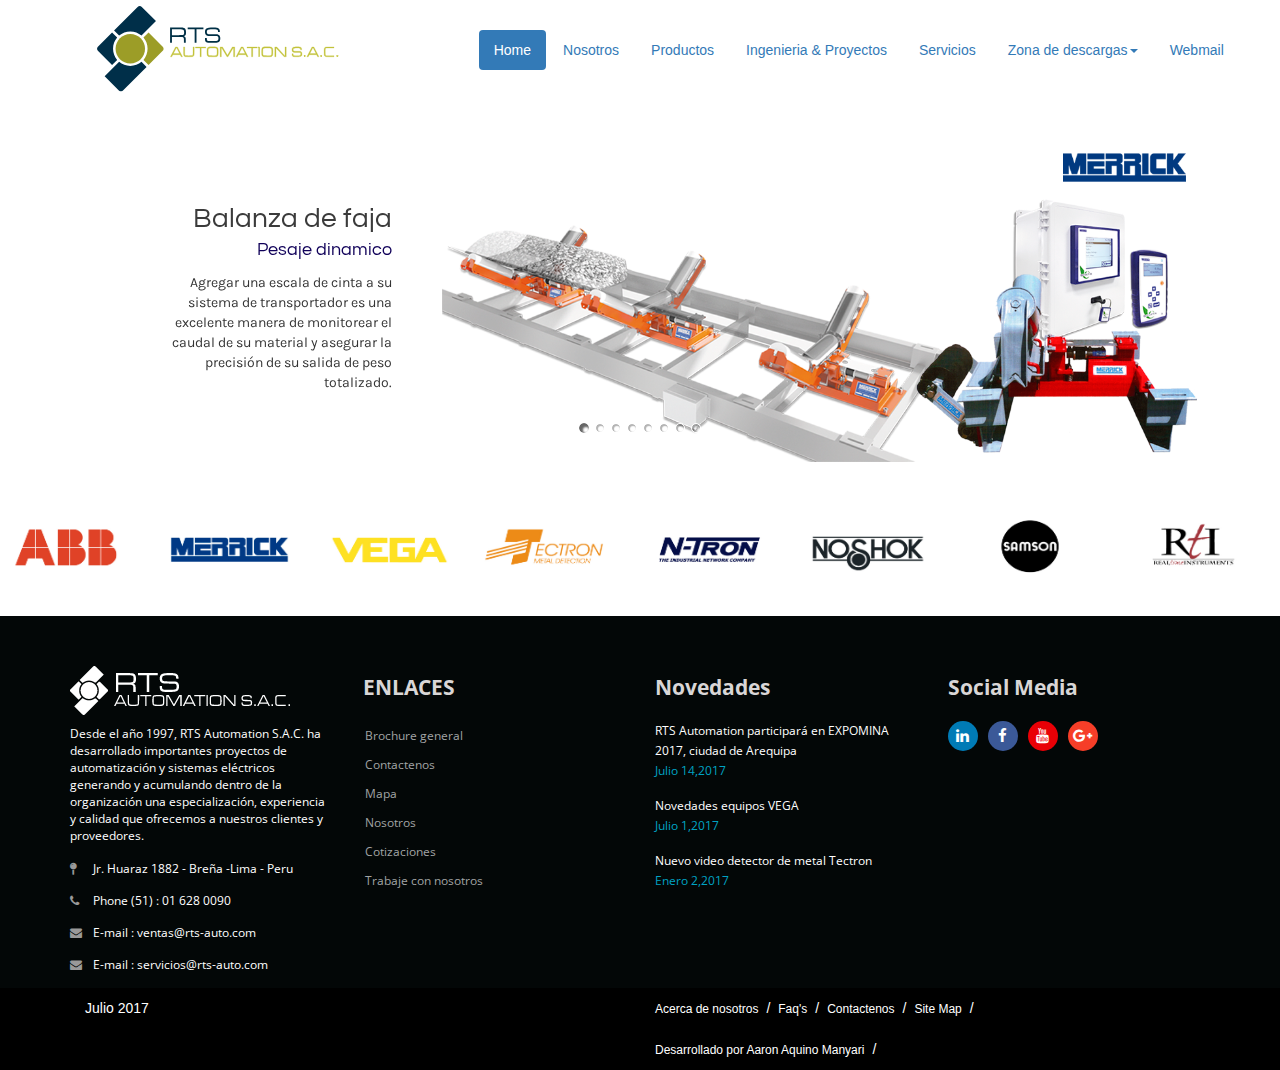
==== commit 73d0e36a: "modificacion miercoles" ====
--- a/index.html
+++ b/index.html
@@ -118,8 +118,7 @@
                       <div class="col-md-4 col-sm-12 ">
                         <h3>Soluciones de medición</h3>
                         <h4>Instrumentación de campo</h4>
-                        <p>Son excepcionalmente confiables en aplicaciones de alta presión que demandan precisión y calidad.</p>
-
+                        
                       </div>
                       <div class="col-md-8 col-sm-12">
                         <img src="imgx/intro/noshokintro.png" class="img-responsive center-block">
@@ -165,7 +164,7 @@
 
                       </div>
                       <div class="col-md-8 col-sm-12">
-                        <img src="imgx/intro/orbinoxintro.png" class="img-responsive center-block">
+                        <img src="imgx/intro/tectronintro.png" class="img-responsive center-block">
                       </div>
                     </section>
                   </div> 
@@ -173,27 +172,27 @@
                   <div class="item">
                    <section class="row ">
                       <div class="col-md-4 col-sm-12">
-                        <h3>Pesaje dinamico</h3>
+                        <h3>Mariposa</h3>
+                        <h4>Válvulas</h4>
+                        <p> contamos con equipos para heavy duty contamos con equipos para heavy duty contamos con equipos para heavy duty</p>
+
+                      </div>
+                      <div class="col-md-8 col-sm-12">
+                        <img src="imgx/intro/interapintro.png" class="img-responsive center-block">
+                      </div>
+                    </section>
+                  </div>    
+
+                  <div class="item">
+                   <section class="row ">
+                      <div class="col-md-4 col-sm-12">
+                        <h3>jkkjkj</h3>
                         <h4>Pesaje dinamico</h4>
-                        <p> contamos con equipos para heavy duty contamos con equipos para heavy duty contamos con equipos para heavy duty</p>
-
-                      </div>
-                      <div class="col-md-8 col-sm-12">
-                        <img src="imgx/intro/orbinoxintro.png" class="img-responsive center-block">
-                      </div>
-                    </section>
-                  </div>    
-
-                  <div class="item">
-                   <section class="row ">
-                      <div class="col-md-4 col-sm-12">
-                        <h3>Pesaje dinamico</h3>
-                        <h4>Pesaje dinamico</h4>
-                        <p> contamos con equipos para heavy duty contamos con equipos para heavy duty contamos con equipos para heavy duty</p>
-
-                      </div>
-                      <div class="col-md-8 col-sm-12">
-                        <img src="imgx/intro/orbinoxintro.png" class="img-responsive center-block">
+                        <p> Los detectores de metales Tectron pueden ser utilizados para todas las aplicaciones industriales. Puede ser personalizado para ignorar el material transportado, discriminar entre diferentes tipos de metales, y  etectar metales potencialmente dañinos o no deseados. Tectron Metal Detection Inc. tiene los más experimentados ingenieros en aplicaciones de detección de metales.</p>
+
+                      </div>
+                      <div class="col-md-8 col-sm-12">
+                        <img src="imgx/intro/tectronintro.png" class="img-responsive center-block">
                       </div>
                     </section>
                   </div> 
@@ -306,12 +305,12 @@
     </div>
     <div class="col-md-6">
       <ul class="bottom_ul">
-        <li><a href="#">www.aaronaquinomayari.com</a></li>
-        <li><a href="#">Acerda de nosotros</a></li>
-        <li><a href="#">Trabaje con nosotros</a></li>
+        
+        <li><a href="#">Acerca de nosotros</a></li>
         <li><a href="#">Faq's</a></li>
         <li><a href="#">Contactenos</a></li>
         <li><a href="#">Site Map</a></li>
+        <li><a href="#">Desarrollado por Aaron Aquino Manyari</a></li>
       </ul>
     </div>
   </div>
--- a/css/maininicial.css
+++ b/css/maininicial.css
@@ -15,9 +15,9 @@
   }
 .carousel{
 	/* background-color: rgba(163,179,174,0.1); */
-	margin-top: 30px;
+	margin-top: 10px;
     height: auto;
-    margin-bottom: 5%;
+    margin-bottom: 2%;
     background-color: #fff;
 
 }
@@ -60,7 +60,7 @@
 	position: absolute;
 	top: 00px;
 	left: 0px;
-	height: 120px;
+	height: 100px;
 	width: 100%;
 	z-index: 10;
 
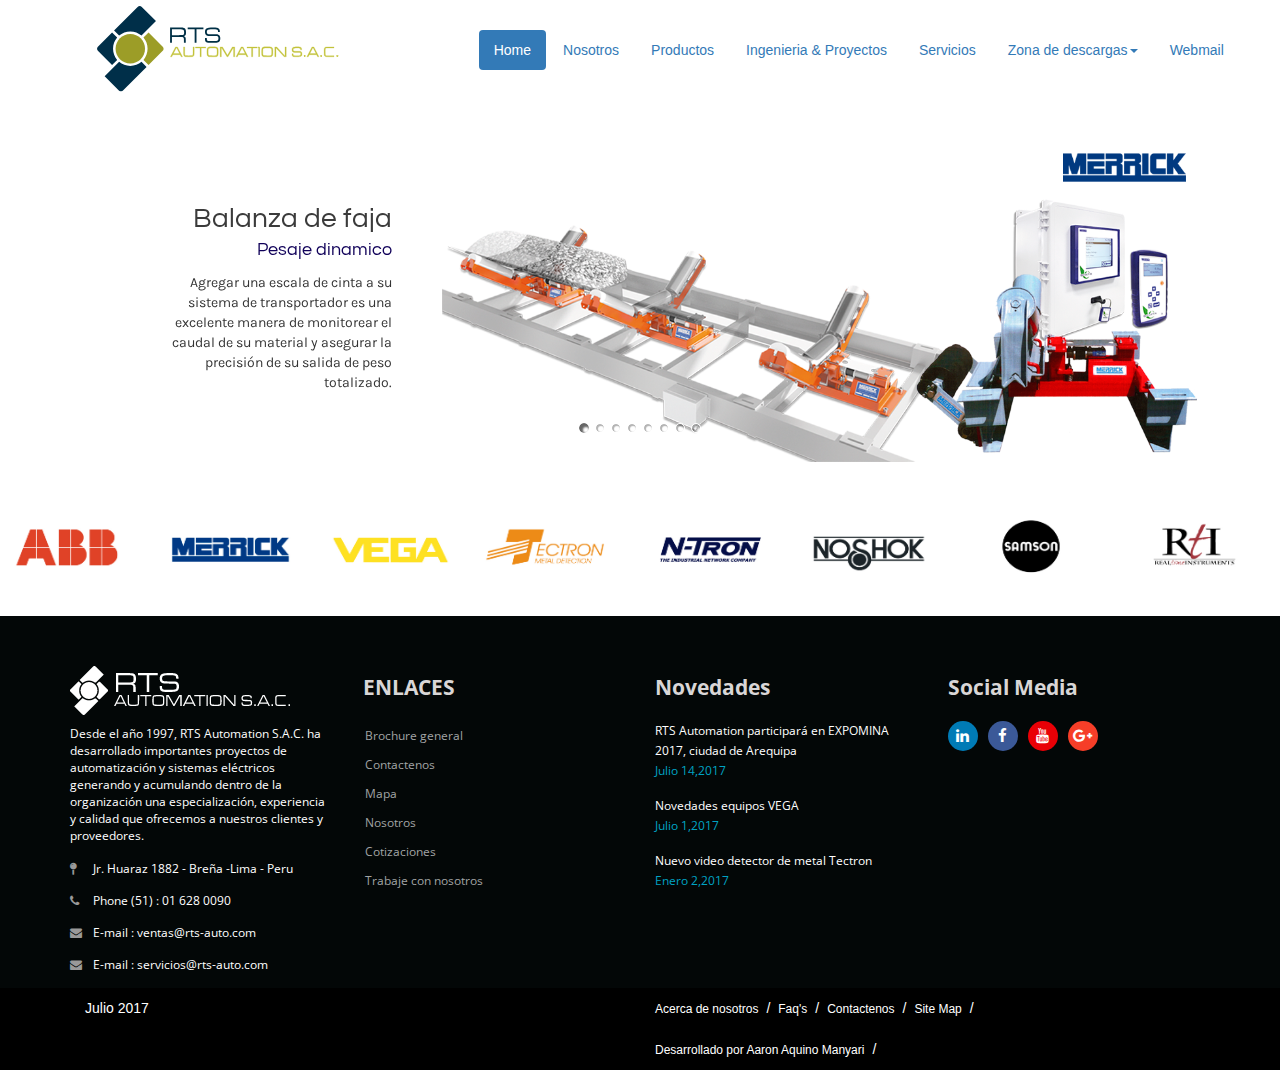
==== commit f6d4ddcc: "fin de la noche" ====
--- a/index.html
+++ b/index.html
@@ -7,24 +7,24 @@
         <meta name="viewport" content="width=device-width, initial-scale=1.0">
         <link rel="icon" href="favicon.ico" type="ximg/favicon.icon"/>
         <script type="text/javascript" src="xjs/jquery-1.6.2.min.js"></script>
-        
+
         <link href="css/reset.css" rel="stylesheet" type="text/css">
         <link href="css/maininicial.css" rel="stylesheet" type="text/css">
         <link href="css/degrades.css" rel="stylesheet" type="text/css">
         <link href="css/mainpie.css" rel="stylesheet" type="text/css">
 
-       
-        
-        
-        
+
+
+
+
         <link href="https://fonts.googleapis.com/css?family=Karla|Questrial" rel="stylesheet">
 
         <link rel="stylesheet" href="https://maxcdn.bootstrapcdn.com/bootstrap/3.3.7/css/bootstrap.min.css">
         <script src="https://ajax.googleapis.com/ajax/libs/jquery/3.2.1/jquery.min.js"></script>
-        <script src="https://maxcdn.bootstrapcdn.com/bootstrap/3.3.7/js/bootstrap.min.js"></script>  
+        <script src="https://maxcdn.bootstrapcdn.com/bootstrap/3.3.7/js/bootstrap.min.js"></script>
         <script type="text/javascript" src="js/jquery.cycle.all.js"></script>
         <script type="text/javascript" src="js/funcionesjs.js"></script>
-      
+
         <script type="text/javascript" src="js/jquery.simplyscroll.js"></script>
                 <link rel="stylesheet" href="css/jquery.simplyscroll.css" media="all" type="text/css">
                 <script type="text/javascript">
@@ -63,9 +63,9 @@
                 </li>
                 <li role="presentation"><a href="#">Webmail</a></li>
                 </ul>
-            </div>   
-         </section>   
-         
+            </div>
+         </section>
+
     </header>
     <div class="container-fluid ">
               <div id="myCarousel" class="carousel slide" data-ride="carousel" data-interval="5000">
@@ -110,22 +110,22 @@
                         <img src="imgx/intro/nivelintro.png" class="img-responsive center-block">
                       </div>
                     </section>
-                    
-                  </div>
-                
+
+                  </div>
+
                   <div class="item">
                    <section class="row">
                       <div class="col-md-4 col-sm-12 ">
                         <h3>Soluciones de medición</h3>
                         <h4>Instrumentación de campo</h4>
-                        
+
                       </div>
                       <div class="col-md-8 col-sm-12">
                         <img src="imgx/intro/noshokintro.png" class="img-responsive center-block">
                       </div>
                     </section>
                   </div>
-              
+
                   <div class="item">
                    <section class="row ">
                       <div class="col-md-4 col-sm-12">
@@ -138,7 +138,7 @@
                         <img src="imgx/intro/densidadintro.png" class="img-responsive center-block">
                       </div>
                     </section>
-                  </div>  
+                  </div>
 
 
                   <div class="item">
@@ -153,7 +153,7 @@
                         <img src="imgx/intro/orbinoxintro.png" class="img-responsive center-block">
                       </div>
                     </section>
-                  </div>  
+                  </div>
 
                   <div class="item">
                    <section class="row ">
@@ -167,7 +167,7 @@
                         <img src="imgx/intro/tectronintro.png" class="img-responsive center-block">
                       </div>
                     </section>
-                  </div> 
+                  </div>
 
                   <div class="item">
                    <section class="row ">
@@ -181,7 +181,7 @@
                         <img src="imgx/intro/interapintro.png" class="img-responsive center-block">
                       </div>
                     </section>
-                  </div>    
+                  </div>
 
                   <div class="item">
                    <section class="row ">
@@ -195,7 +195,7 @@
                         <img src="imgx/intro/tectronintro.png" class="img-responsive center-block">
                       </div>
                     </section>
-                  </div> 
+                  </div>
 
                   <div class="item">
                    <section class="row ">
@@ -209,7 +209,7 @@
                         <img src="imgx/intro/orbinoxintro.png" class="img-responsive center-block">
                       </div>
                     </section>
-                  </div> 
+                  </div>
 
              </div>
 
@@ -220,11 +220,11 @@
                 <div id="T1" class="boxtext"><p>Descarga catálogo</p></div><div class="mrapido"><a href="rec/catalogo2016.pdf" target="_blank"><img id="Cir1" src="imgx/btn1.png"/></a></div>
                 <div id="T2" class="boxtext"><p>Ubíquenos</p></div><div id="Cir2" class="mrapido"><a href="https://maps.google.com.pe/maps?q=rts+automation+sac&hl=en&ie=UTF8&fb=1&gl=pe&hq=rts+automation+sac&hnear=0x9105c8d7471df8e5:0x885c053043506a22,Bre%C3%B1a&cid=0,0,11313357525094817616&t=m&z=16&iwloc=A" target="_blank"><img id="Cir2" src="imgx/btn2.svg"/></a></div>
                 <div id="T3" class="boxtext"><p>Escribanos</p></div><div id="Cir3" class="mrapido"><a href="#Contactenos"><img id="Cir3" src="imgx/btn3.svg"  onclick="myFunction()"/></a></div>
-               
+
     </div>
 -->
 
-    <div class="container-fluid">    
+    <div class="container-fluid">
         <div class="simply-scroll simply-scroll-container representadas">
                 <div class="simply-scroll-clip">
                     <ul id="scroller" class="simply-scroll-list" style="width: 2720px;">
@@ -243,12 +243,12 @@
                         <li><a href="http://www.kpatents.com/" target="_blank"><img src="imgx/representadas/logo-13.jpg" width="145" height="70" alt="K Patens"></a></li>
                         <li><a href="http://www.interapp.es/" target="_blank"><img src="imgx/representadas/logo-14.jpg" width="145" height="70" alt="InterApp"></a></li>
                         <li><a href="https://www.minebea-intec.com/es/start/?setCountry=165" target="_blank"><img src="imgx/representadas/logo-15.jpg" width="145" height="70" alt="Minebea intec"></a></li>
-                            
+
                         </ul>
                 </div>
             </div>
     </div>
-          
+
 
 <link href="https://fortawesome.github.io/Font-Awesome/assets/font-awesome/css/font-awesome.css" rel="stylesheet">
 <!--footer start from here-->
@@ -272,7 +272,7 @@
           <li><a href="#"> Nosotros</a></li>
           <li><a href="#"> Cotizaciones</a></li>
           <li><a href="#"> Trabaje con nosotros</a></li>
-          
+
         </ul>
       </div>
       <div class="col-md-3 col-sm-6 footer-col">
@@ -305,7 +305,7 @@
     </div>
     <div class="col-md-6">
       <ul class="bottom_ul">
-        
+
         <li><a href="#">Acerca de nosotros</a></li>
         <li><a href="#">Faq's</a></li>
         <li><a href="#">Contactenos</a></li>
@@ -316,4 +316,4 @@
   </div>
 </div>
 </body>
-</html>+</html>
